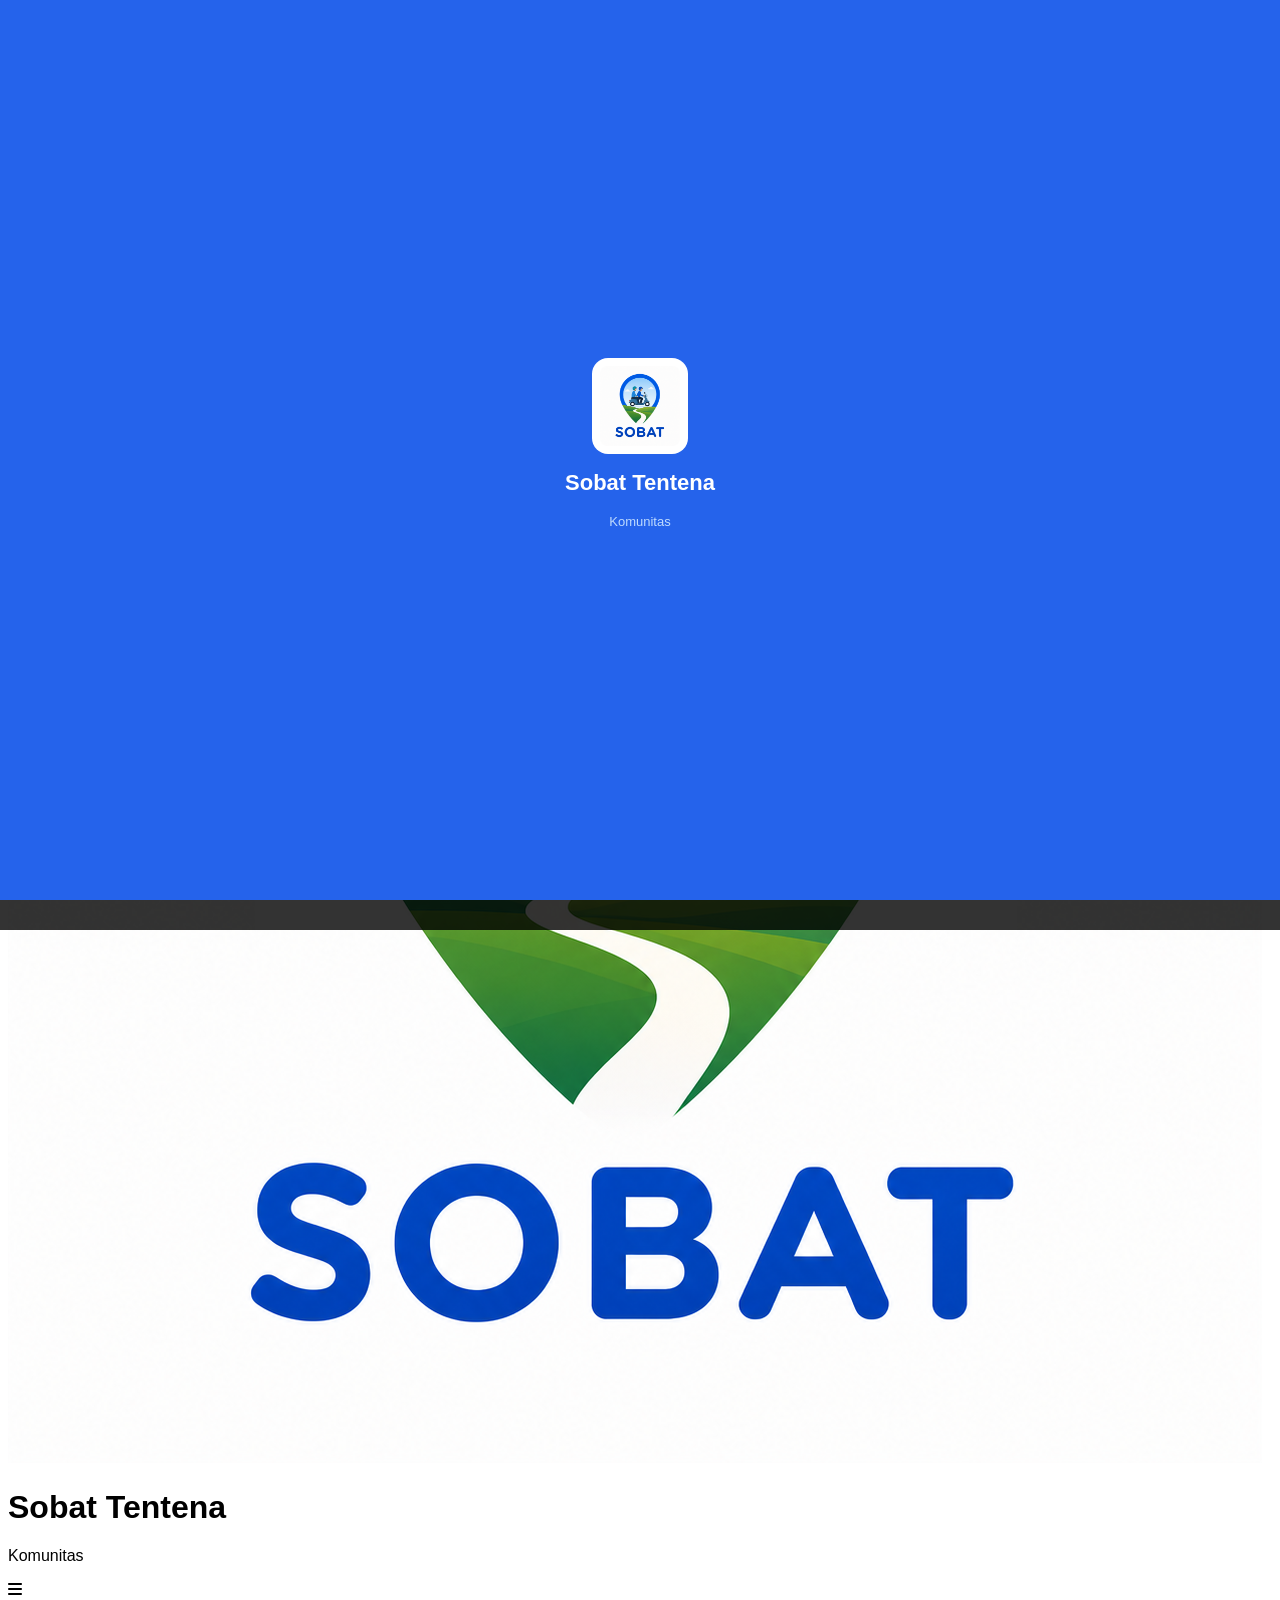
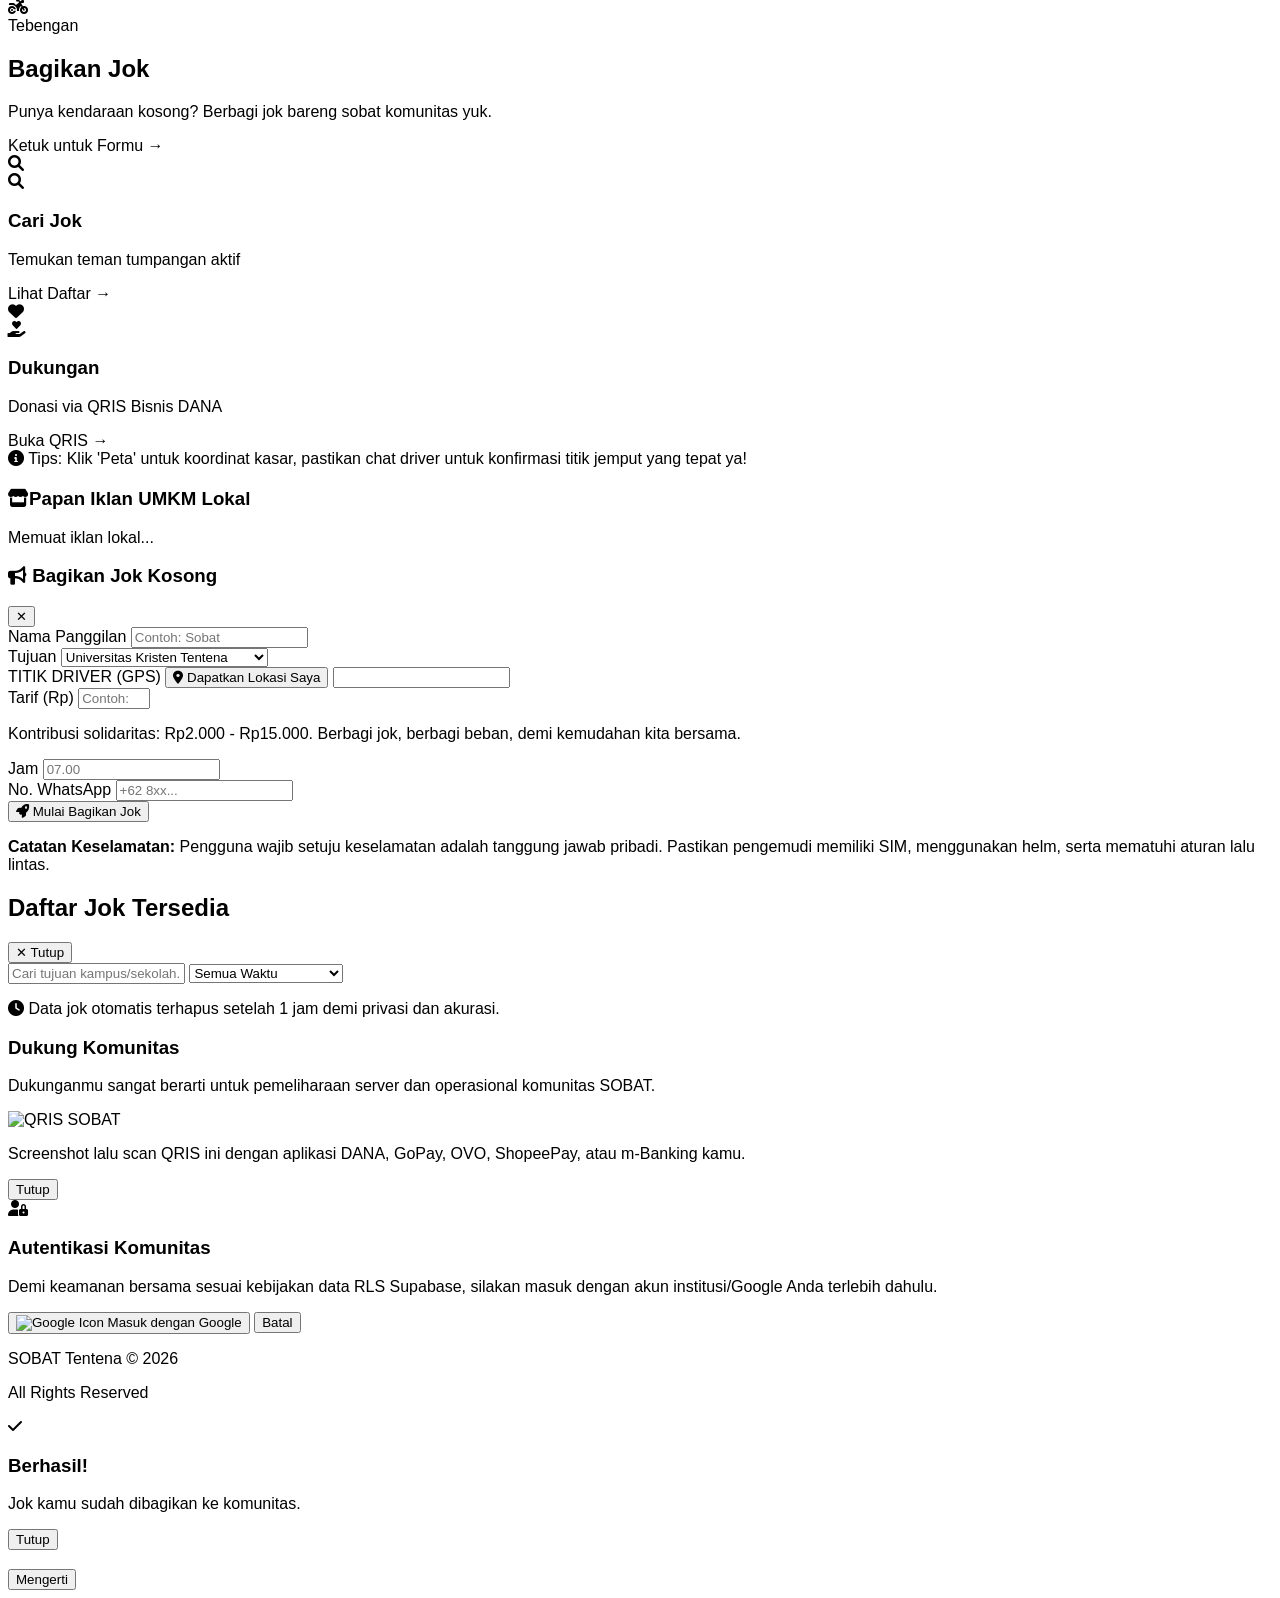
==== index.html @ 6c8f3102 "Update index.html refactor : menambahkan fitur login dan akun berbasis email kedalam SOBAT" ====
<!DOCTYPE html>
<html lang="id">
<head>
    <meta charset="UTF-8">
    <meta name="viewport" content="width=device-width, initial-scale=1.0">
    <title>Sobat Tentena</title>
    <script src="https://cdn.tailwindcss.com"></script>
    <link rel="stylesheet" href="https://cdnjs.cloudflare.com/ajax/libs/font-awesome/6.0.0/css/all.min.css">
    <link rel="icon" type="image/png" href="logo baru nebengsobat.png">
    <script src="https://cdn.jsdelivr.net/npm/@supabase/supabase-js@2"></script>
    <link rel="stylesheet" href="style.css">
</head>
<body class="bg-gray-50 pb-24">

    <div id="splash-screen">
        <img src="logo baru nebengsobat.png" alt="Logo SOBAT">
        <h1>Sobat Tentena</h1>
        <p>Komunitas</p>
    </div>

    <header class="bg-white text-gray-800 p-5 flex justify-between items-center shadow-sm border-b border-gray-100">
        <div id="menu-side" class="fixed inset-0 bg-black bg-opacity-50 z-[100] hidden transition-opacity duration-300" onclick="tutupMenu()">
            <div class="bg-white w-3/4 max-w-xs h-full shadow-2xl p-6 transition-transform duration-300 translate-x-0" onclick="event.stopPropagation()">
                <div class="flex items-center gap-3 mb-8">
                    <div class="bg-blue-600 p-2 rounded-lg text-white"><i class="fa-solid fa-car"></i></div>
                    <h3 class="font-bold text-gray-800">Menu Utama</h3>
                </div>
                <ul class="space-y-6">
                    <li><a href="#" onclick="tutupMenu()" class="flex items-center gap-4 text-gray-700 font-medium"><i class="fa-solid fa-house text-blue-600 w-6"></i> Beranda</a></li>
                    <li><a href="#" onclick="handleAuthAction(); return false;" class="flex items-center gap-4 text-gray-700 font-medium"><i class="fa-solid fa-right-to-bracket text-gray-600 w-6" id="icon-auth-menu"></i> <span id="text-auth-menu">Login Google</span></a></li>
                    <li><a href="#" onclick="bukaModalInfo('Cara Pakai', '1. Bagikan Jok jika punya kendaraan.\n2. Klik Temukan Jok untuk mencari tumpangan.\n3. Chat driver untuk konfirmasi.'); tutupMenu()" class="flex items-center gap-4 text-gray-700 font-medium"><i class="fa-solid fa-lightbulb text-amber-500 w-6"></i> Cara Pakai</a></li>
                    <li><a href="#" onclick="bukaDonasi(); tutupMenu()" class="flex items-center gap-4 text-gray-700 font-medium"><i class="fa-solid fa-heart text-red-500 w-6"></i> Dukung Komunitas</a></li>
                    <li><a href="https://wa.me/6282292067618" target="_blank" class="flex items-center gap-4 text-gray-700 font-medium"><i class="fa-brands fa-whatsapp text-green-500 w-6"></i> Hubungi Admin</a></li>
                    <li><a href="#" onclick="bukaTentangKami(); tutupMenu()" class="flex items-center gap-4 text-gray-700 font-medium"><i class="fa-solid fa-users text-blue-600 w-6"></i> Tentang Kami</a></li>
                </ul>
            </div>
        </div>
        <div class="flex items-center gap-3">
            <img src="logo baru nebengsobat.png" class="w-14 h-14 object-contain 1 bg-gray-50 rounded-xl p-1 border border-gray-100 shadow-sm">
            <div>
                <h1 class="font-black text-xl tracking-tight text-gray-900">Sobat Tentena</h1>
                <p class="text-xs text-gray-500 font-medium">Komunitas</p>
            </div>
        </div>
        <div class="flex items-center gap-4">
            <i class="fa-solid fa-bars text-xl cursor-pointer text-gray-700" onclick="bukaMenu()"></i>
        </div>
    </header>

    <main class="px-5 mt-6 space-y-6">
        
        <div id="card-bagikan" onclick="bukaFormBagikan()" class="bg-blue-600 rounded-3xl p-6 text-white shadow-xl shadow-blue-100 cursor-pointer transform active:scale-95 transition relative overflow-hidden flex flex-col justify-between min-h-[180px]">
            <div class="absolute right-2 bottom-0 opacity-10 text-[140px] pointer-events-none rotate-[10deg]">
                <i class="fa-solid fa-motorcycle"></i>
            </div>
            <div>
                <span class="bg-blue-500 text-[10px] font-bold px-3 py-1 rounded-full uppercase tracking-wider border border-blue-400">Tebengan</span>
                <h2 class="text-2xl font-black mt-2 tracking-tight">Bagikan Jok</h2>
                <p class="text-xs text-blue-100 mt-1 max-w-[200px]">Punya kendaraan kosong? Berbagi jok bareng sobat komunitas yuk.</p>
            </div>
            <div class="mt-4 z-10">
                <span class="bg-white text-blue-600 font-bold px-4 py-2.5 rounded-xl text-xs shadow-md inline-block">Ketuk untuk Formu →</span>
            </div>
        </div>

        <div class="grid grid-cols-2 gap-4">
            <div id="card-cari" onclick="bukaModalCariJok()" class="bg-gradient-to-br from-blue-700 to-blue-800 rounded-3xl p-5 text-white shadow-lg cursor-pointer transform active:scale-95 transition flex flex-col justify-between min-h-[180px] relative overflow-hidden">
                <div class="absolute right-[-10px] bottom-[-10px] opacity-10 text-7xl pointer-events-none">
                    <i class="fa-solid fa-magnifying-glass"></i>
                </div>
                <div>
                    <div class="bg-blue-600 w-9 h-9 rounded-xl flex items-center justify-center mb-3 shadow">
                        <i class="fa-solid fa-magnifying-glass text-sm"></i>
                    </div>
                    <h3 class="font-black text-lg leading-tight tracking-tight">Cari Jok</h3>
                    <p class="text-[11px] text-blue-100 mt-1">Temukan teman tumpangan aktif</p>
                </div>
                <div class="mt-3 w-full">
                    <span class="bg-white text-blue-700 font-bold py-2.5 rounded-xl text-[11px] shadow-md block text-center">Lihat Daftar →</span>
                </div>
            </div>

            <div id="card-dukungan" onclick="bukaDonasi()" class="bg-gradient-to-br from-emerald-600 to-emerald-700 rounded-3xl p-5 text-white shadow-lg cursor-pointer transform active:scale-95 transition flex flex-col justify-between min-h-[180px] relative overflow-hidden">
                <div class="absolute right-[-10px] bottom-[-10px] opacity-10 text-7xl pointer-events-none">
                    <i class="fa-solid fa-heart"></i>
                </div>
                <div>
                    <div class="bg-emerald-500 w-9 h-9 rounded-xl flex items-center justify-center mb-3 shadow">
                        <i class="fa-solid fa-hand-holding-heart text-sm"></i>
                    </div>
                    <h3 class="font-black text-lg leading-tight tracking-tight">Dukungan</h3>
                    <p class="text-[11px] text-emerald-100 mt-1">Donasi via QRIS Bisnis DANA</p>
                </div>
                <div class="mt-3 w-full">
                    <span class="bg-white text-emerald-700 font-bold py-2.5 rounded-xl text-[11px] shadow-md block text-center">Buka QRIS →</span>
                </div>
            </div>
        </div>

        <div class="text-[11px] text-gray-500 italic text-center bg-gray-100 p-3 rounded-2xl border border-gray-200">
            <i class="fa-solid fa-circle-info text-blue-500 mr-1"></i> Tips: Klik 'Peta' untuk koordinat kasar, pastikan chat driver untuk konfirmasi titik jemput yang tepat ya!
        </div>

        <div class="umkm-board-section !p-0 mt-2">
            <h3 class="text-base font-black text-gray-800 mb-3 px-1"><i class="fa-solid fa-store text-amber-500 mr-2"></i>Papan Iklan UMKM Lokal </h3>
            <div id="bulletin-container" class="flex overflow-x-auto space-x-4 pb-4 pt-1 px-1 snap-x scrollbar-hide">
                <p class="text-gray-400 text-sm">Memuat iklan lokal...</p>
            </div>
        </div>
    </main>

    <div id="modal-form-bagikan" class="fixed inset-0 bg-black bg-opacity-60 z-[150] hidden flex items-end sm:items-center justify-center p-0 sm:p-4">
        <div class="bg-white rounded-t-3xl sm:rounded-3xl w-full max-w-lg max-h-[92vh] overflow-y-auto p-6 shadow-2xl space-y-4">
            <div class="flex justify-between items-center border-b pb-3">
                <h3 class="font-black text-gray-800 text-lg flex items-center gap-2"><i class="fa-solid fa-bullhorn text-blue-600"></i> Bagikan Jok Kosong</h3>
                <button onclick="tutupFormBagikan()" class="text-gray-400 hover:text-gray-600 text-xl font-bold p-1">✕</button>
            </div>
            
            <form id="nebengForm" class="space-y-4">
                <div>
                    <label class="text-xs font-bold text-gray-500 uppercase tracking-wider">Nama Panggilan</label>
                    <input type="text" name="Nama" class="w-full mt-1 p-3 border border-gray-200 rounded-xl bg-gray-50 outline-none focus:border-blue-500" placeholder="Contoh: Sobat" required>
                </div>
                <div>
                    <label class="text-xs font-bold text-gray-500 uppercase tracking-wider">Tujuan</label>
                    <select name="Tujuan" class="w-full mt-1 p-3 border border-gray-200 rounded-xl bg-gray-50 outline-none focus:border-blue-500" required>
                        <option value="UNKRIT">Universitas Kristen Tentena</option>
                        <option value="STT">Sekolah Tinggi Teologi Tentena</option>
                        <option value="SMAN 1">SMAN 1 Pamona Utara</option>
                        <option value="SMA GKST 1">SMA GKST 1 Tentena</option>
                        <option value="SMA GKST 2">SMA GKST 2 Tentena</option>
                        <option value="SMK GKST 1">SMK GKST 1 Tentena</option>
                        <option value="SMK GKST 2">SMK GKST 2 Tentena</option>
                        <option value="SMK Eklesia">SMK Teknik Eklesia Tentena</option>
                    </select>
                </div>
                <div>
                    <label class="text-xs font-bold text-gray-500 uppercase tracking-wider">TITIK DRIVER (GPS)</label>
                    <button type="button" id="btn-lokasi" onclick="getLokasiOtomatis()" class="w-full mt-1 bg-gray-50 border border-dashed border-gray-300 py-3 rounded-xl text-blue-600 font-semibold text-sm hover:bg-blue-50 transition">
                        <span id="icon-lokasi"><i class="fa-solid fa-location-dot mr-2"></i></span> 
                        <span id="text-lokasi">Dapatkan Lokasi Saya</span>
                    </button>
                    <input type="text" name="Titik Jemput" id="geo-link" class="w-full mt-2 p-2 border rounded-lg text-xs bg-gray-100" readonly required>
                </div>
                <div>
                    <label class="text-xs font-bold text-gray-500 uppercase tracking-wider">Tarif (Rp)</label>
                    <input type="number" name="Tarif" min="2000" max="15000" class="w-full mt-1 p-3 border border-gray-200 rounded-xl bg-gray-50 outline-none focus:border-blue-500" placeholder="Contoh: 5000" required>
                    <p class="text-[10px] text-blue-600 mt-1 italic">
                        Kontribusi solidaritas: Rp2.000 - Rp15.000. Berbagi jok, berbagi beban, demi kemudahan kita bersama.
                    </p>
                </div>
                <div class="grid grid-cols-2 gap-3">
                    <div>
                        <label class="text-xs font-bold text-gray-500 uppercase tracking-wider">Jam</label>
                        <input type="tel" name="Jam Berangkat" id="input-jam" maxlength="5" inputmode="numeric" class="w-full mt-1 p-3 border border-gray-200 rounded-xl bg-gray-50" placeholder="07.00" onkeyup="formatJam(this)" required>
                    </div>
                    <div>
                        <label class="text-xs font-bold text-gray-500 uppercase tracking-wider">No. WhatsApp</label>
                        <input type="text" name="No WA" id="no-wa" placeholder="+62 8xx..." inputmode="numeric" pattern="[0-9\+\s]*" class="w-full mt-1 p-3 border rounded-xl bg-gray-50" oninput="formatWA(this)" maxlength="18" required>
                    </div>
                </div>

                <button type="submit" class="w-full bg-blue-600 text-white py-4 rounded-xl font-bold shadow-md hover:bg-blue-700 transition active:scale-95 flex items-center justify-center text-base">
                    <i class="fa-solid fa-rocket mr-2"></i> <span>Mulai Bagikan Jok</span>
                </button>
                
                <div class="text-[10px] text-gray-500 bg-gray-50 p-3 rounded-xl border border-gray-200">
                    <p><b>Catatan Keselamatan:</b> Pengguna wajib setuju keselamatan adalah tanggung jawab pribadi. Pastikan pengemudi memiliki SIM, menggunakan helm, serta mematuhi aturan lalu lintas.</p>
                </div>
            </form>
        </div>
    </div>

    <div id="modal-jok" class="fixed inset-0 bg-blue-900 bg-opacity-95 z-50 hidden flex flex-col">
        <div class="p-5 flex justify-between items-center text-white border-b border-blue-800">
            <h2 class="font-black text-lg tracking-tight">Daftar Jok Tersedia</h2>
            <button onclick="tutupModal()" class="text-white font-bold px-4 py-2 bg-blue-800 rounded-xl text-xs active:scale-95 transition">✕ Tutup</button>
        </div>
        <div class="px-5 py-3 bg-blue-900 space-y-2">
            <input type="text" id="filterTujuan" placeholder="Cari tujuan kampus/sekolah..." onkeyup="filterData()" class="w-full p-3 rounded-xl text-sm outline-none text-gray-800">
            <select id="filterWaktu" onchange="filterData()" class="w-full p-3 rounded-xl text-sm text-gray-600 outline-none">
                <option value="">Semua Waktu</option>
                <option value="Pagi">Pagi (05:00 - 11:00)</option>
                <option value="Siang">Siang (11:00 - 15:00)</option>
                <option value="Sore">Sore (15:00 - 18:00)</option>
                <option value="Malam">Malam (18:00 - 05:00)</option>
            </select>
            <div class="p-3 bg-blue-950 rounded-xl border-l-4 border-blue-500">
                <p class="text-[10px] text-blue-300 font-medium">
                    <i class="fa-solid fa-clock mr-1"></i> Data jok otomatis terhapus setelah 1 jam demi privasi dan akurasi.
                </p>
            </div>
        </div>
        <div id="modal-data-container" class="p-5 overflow-y-auto flex-1 space-y-4"></div>
    </div>

    <div id="modal-donasi" class="fixed inset-0 bg-black bg-opacity-50 hidden flex items-center justify-center p-4 z-50">
        <div class="bg-white p-6 rounded-3xl w-full max-w-sm text-center shadow-2xl">
            <h3 class="font-black text-gray-900 text-lg mb-2">Dukung Komunitas</h3>
            <p class="text-xs text-gray-600 mb-6">
                Dukunganmu sangat berarti untuk pemeliharaan server dan operasional komunitas SOBAT.
            </p>
            <div class="mb-6">
                <img src="QRIS_bisnis_nebeng.png" alt="QRIS SOBAT" class="w-48 h-48 mx-auto border-2 border-gray-100 rounded-2xl p-1 shadow-sm">
                <p class="text-[11px] text-gray-500 mt-3 px-2 leading-relaxed">
                    Screenshot lalu scan QRIS ini dengan aplikasi DANA, GoPay, OVO, ShopeePay, atau m-Banking kamu.
                </p>
            </div>
            <button onclick="tutupDonasi()" class="w-full bg-gray-100 text-gray-700 py-3 rounded-xl font-bold hover:bg-gray-200 transition active:scale-95">
                Tutup
            </button>
        </div>
    </div>

    <div id="tos-modal" style="display:flex; position: fixed; top:0; left:0; width:100%; height:100%; background:rgba(0,0,0,0.8); z-index:9999; justify-content:center; align-items:center; padding: 15px;">
        <div style="background:white; padding:25px; border-radius:24px; width:95%; max-width:480px; display: flex; flex-direction: column; max-height: 85vh; shadow: 24px;">
            <div style="overflow-y: auto; margin-bottom: 20px;" class="scrollbar-hide">
                <h3 style="text-align:center; font-weight: 900; font-size: 18px; margin-bottom: 10px;">Syarat & Ketentuan SOBAT</h3>
                <p style="font-size: 13px; line-height: 1.6; color: #4a5568;">
                    Dengan menggunakan layanan SOBAT, pengguna menyatakan setuju pada hal-hal berikut:<br><br>
                    <strong>1. Sifat Layanan:</strong> SOBAT hanyalah platform perantara untuk menghubungkan sesama mahasiswa dan pelajar. Kami bukan penyedia jasa transportasi komersial.<br><br>
                    <strong>2. Tanggung Jawab:</strong> Segala bentuk interaksi, negosiasi harga, dan risiko selama perjalanan adalah tanggung jawab masing-masing individu (pengemudi dan penumpang).<br><br>
                    <strong>3. Keamanan:</strong> Pengguna wajib mengutamakan keselamatan, mematuhi aturan lalu lintas, dan menjaga perilaku sopan.<br><br>
                    <strong>4. Pelaporan:</strong> Jika terjadi pelanggaran, perilaku tidak menyenangkan, atau hal mencurigakan, pengguna berhak dan wajib melapor melalui fitur "Laporkan Pelanggaran" yang tersedia.<br><br>
                    <strong>5. Batasan Tanggung Jawab:</strong> Admin SOBAT tidak bertanggung jawab atas kerugian, kerusakan, atau kecelakaan yang mungkin terjadi selama penggunaan layanan.<br><br>
                    <strong>6. Hak Admin:</strong> Admin SOBAT berhak menghapus data atau memblokir akses pengguna yang dianggap melanggar etika atau menyalahgunakan platform ini.
                </p>
            </div>
            <button id="btn-setuju" style="padding:14px; background:#2563eb; color:white; border:none; border-radius:14px; cursor:pointer; font-weight:bold; font-size:15px; pointer-events: auto; transition: all 0.2s;">
                Saya Setuju & Mulai
            </button>
        </div>
    </div>

    <div id="modal-login" class="fixed inset-0 bg-black bg-opacity-60 z-[250] hidden flex items-center justify-center p-4">
        <div class="bg-white rounded-3xl p-6 shadow-2xl text-center max-w-sm w-full animate-bounce-short">
            <div class="w-16 h-16 bg-blue-100 text-blue-600 rounded-full flex items-center justify-center mx-auto mb-4">
                <i class="fa-solid fa-user-lock text-2xl"></i>
            </div>
            <h3 class="text-lg font-black text-gray-800">Autentikasi Komunitas</h3>
            <p class="text-xs text-gray-600 mt-1 mb-6 leading-relaxed">
                Demi keamanan bersama sesuai kebijakan data RLS Supabase, silakan masuk dengan akun institusi/Google Anda terlebih dahulu.
            </p>
            <button onclick="loginGoogle()" class="w-full bg-white border border-gray-300 text-gray-700 py-3 rounded-xl font-bold hover:bg-gray-50 flex items-center justify-center gap-2 shadow-sm transition active:scale-95">
                <img src="https://www.gstatic.com/firebasejs/ui/2.0.0/images/auth/google.svg" class="w-5 h-5" alt="Google Icon">
                <span>Masuk dengan Google</span>
            </button>
            <button onclick="tutupModalLogin()" class="w-full mt-2 bg-gray-100 text-gray-500 py-2 rounded-xl text-xs font-semibold hover:bg-gray-200 transition">Batal</button>
        </div>
    </div>

    <footer class="text-center p-6 text-gray-400 text-[10px]">
        <p>SOBAT Tentena © 2026</p>
        <p>All Rights Reserved</p>
    </footer>

    <div id="notif-berhasil" class="fixed inset-0 z-[200] flex items-center justify-center p-4 hidden transition-opacity duration-300 opacity-0">
        <div class="bg-white rounded-3xl p-6 shadow-2xl text-center transform scale-95 transition-transform duration-300 w-full max-w-sm">
            <div class="w-16 h-16 bg-green-100 text-green-500 rounded-full flex items-center justify-center mx-auto mb-4">
                <i class="fa-solid fa-check text-3xl"></i>
            </div>
            <h3 class="text-lg font-bold text-gray-800">Berhasil!</h3>
            <p class="text-xs text-gray-600 mt-1 mb-6">Jok kamu sudah dibagikan ke komunitas.</p>
            <button onclick="tutupNotif()" class="w-full bg-blue-600 text-white py-3 rounded-xl font-bold hover:bg-blue-700">Tutup</button>
        </div>
    </div>

    <div id="modal-info" class="fixed inset-0 bg-black bg-opacity-50 z-[200] hidden flex items-center justify-center p-4" onclick="tutupModalInfo()">
        <div class="bg-white rounded-2xl p-6 shadow-2xl max-w-sm w-full" onclick="event.stopPropagation()">
            <h3 id="info-title" class="font-bold text-lg text-gray-800 mb-2"></h3>
            <p id="info-text" class="text-sm text-gray-600 mb-6 whitespace-pre-line"></p>
            <button onclick="tutupModalInfo()" class="w-full bg-blue-600 text-white py-3 rounded-xl font-bold">Mengerti</button>
        </div>
    </div>

    <div class="bottom-nav">
        <a href="#" id="nav-beranda" class="active-nav" onclick="setAktif('nav-beranda'); window.scrollTo({top: 0, behavior: 'smooth'}); return false;">
            <i class="fa-solid fa-house"></i><small>Beranda</small>
        </a>
        <a href="#" id="nav-chat-trigger" class="nav-link" onclick="toggleChatbot(); return false;">
            <i class="fa-solid fa-comments"></i><small>Asisten AI</small>
        </a>
        <a href="#" id="nav-dukung" onclick="setAktif('nav-dukung'); bukaDonasi(); return false;">
            <i class="fa-solid fa-heart"></i><small>Dukungan</small>
        </a>
        <a href="https://wa.me/6282292067618" id="nav-admin" target="_blank" onclick="setAktif('nav-admin')">
            <i class="fa-brands fa-whatsapp"></i><small>Admin</small>
        </a>
        <a href="#" id="nav-tentang" onclick="setAktif('nav-tentang'); bukaTentangKami(); return false;">
            <i class="fa-solid fa-users"></i><small>Tentang</small>
        </a>
    </div>

    <div id="chat-modal" class="chat-modal">
        <div class="chat-header">
            <span>Asisten AI SOBAT</span>
            <button onclick="toggleChatbot()" class="close-btn">&times;</button>
        </div>
        <div id="jawabanAI" class="chat-body">
            <div class="welcome-msg">Halo! Ada yang bisa saya bantu terkait tebengan hari ini?</div>
        </div>
        <div class="chat-input-container">
            <input type="text" id="inputUser" placeholder="Tanya tentang tebengan...">
            <button onclick="kirimPesanKeAI()" class="send-btn">Kirim</button>
        </div>
    </div>

    <script src="script.js"></script>
</body>
</html>
---- style.css ----
#splash-screen {
    position: fixed;
    inset: 0;
    background: #2563eb;
    z-index: 99999;
    display: flex;
    flex-direction: column;
    align-items: center;
    justify-content: center;
    transition: opacity 0.5s ease;
}
#splash-screen img {
    width: 80px;
    height: 80px;
    border-radius: 16px;
    background: white;
    padding: 8px;
    animation: splashPulse 1s ease-in-out;
}
#splash-screen h1 {
    color: white;
    font-size: 22px;
    font-weight: bold;
    margin-top: 16px;
    animation: splashFade 1s ease-in-out;
}
#splash-screen p {
    color: #bfdbfe;
    font-size: 13px;
    margin-top: 4px;
    animation: splashFade 1.2s ease-in-out;
}
@keyframes splashPulse {
    0% { transform: scale(0.5); opacity: 0; }
    100% { transform: scale(1); opacity: 1; }
}
@keyframes splashFade {
    0% { opacity: 0; transform: translateY(10px); }
    100% { opacity: 1; transform: translateY(0); }
}

body {
    font-family: -apple-system, BlinkMacSystemFont, "Segoe UI", Roboto, Helvetica, Arial, sans-serif; 
}

/* Menyembunyikan scrollbar di penjelajah internet */
.scrollbar-hide::-webkit-scrollbar {
    display: none;
}
.scrollbar-hide {
    -ms-overflow-style: none;  /* IE and Edge */
    scrollbar-width: none;  /* Firefox */
}

.umkm-board-section {
    padding: 0px;
    margin-top: 20px;
}

.umkm-card {
    background: #ffffff;
    border: 1px solid #f1f5f9;
    border-radius: 24px;
    padding: 16px;
    box-shadow: 0 4px 10px rgba(0,0,0,0.03);
    flex: 0 0 280px; /* Lebar konisten saat digulir menyamping */
    scroll-snap-align: start;
    display: flex;
    flex-direction: column;
    justify-content: space-between;
}

.umkm-name {
    font-size: 11px;
    color: #94a3b8;
    text-transform: uppercase;
    letter-spacing: 0.5px;
    font-weight: bold;
}

.product-name {
    font-size: 15px;
    font-weight: 800;
    color: #1e293b;
    margin: 3px 0;
}

.product-desc {
    font-size: 13px;
    color: #64748b;
    margin-bottom: 12px;
    line-height: 1.4;
}

.wa-btn {
    display: flex;
    justify-content: center;
    align-items: center;
    width: 100%;
    background-color: #25D366; 
    color: white;
    border: none;
    padding: 10px;
    border-radius: 12px;
    font-weight: bold;
    font-size: 13px;
    cursor: pointer;
    text-decoration: none;
}

.wa-btn:active {
    background-color: #1DA851;
}

.bottom-nav {
    position: fixed;
    bottom: 0;
    left: 0;
    width: 100%;
    background-color: #ffffff;
    display: flex;
    justify-content: space-around;
    padding: 12px 0;
    border-top: 1px solid #f1f5f9;
    z-index: 9999;
}

.bottom-nav a {
    text-decoration: none;
    color: #94a3b8; 
    display: flex;
    flex-direction: column;
    align-items: center;
    font-size: 18px;
    transition: color 0.2s;
}

.bottom-nav a i {
    color: inherit; 
}

.bottom-nav a small {
    font-size: 10px;
    margin-top: 4px;
    color: inherit;
    font-weight: 600;
}

.bottom-nav a.active-nav {
    color: #2563eb !important; 
}

.chat-modal {
    position: fixed;
    bottom: 80px;
    right: 20px;
    width: 330px;
    height: 450px;
    background: rgba(255, 255, 255, 0.98);
    backdrop-filter: blur(15px);
    border-radius: 24px;
    box-shadow: 0 10px 30px rgba(0,0,0,0.15);
    display: none;
    flex-direction: column;
    overflow: hidden;
    z-index: 9999;
    border: 1px solid #f1f5f9;
}

.chat-header {
    background: #2563eb;
    color: white;
    padding: 15px;
    display: flex;
    justify-content: space-between;
    font-weight: bold;
    font-size: 14px;
}

.chat-body {
    flex: 1;
    overflow-y: auto;
    padding: 15px;
    font-size: 13px;
    color: #334155;
}

.chat-input-container {
    padding: 10px;
    display: flex;
    gap: 5px;
    border-top: 1px solid #f1f5f9;
}

.chat-input-container input {
    flex: 1;
    padding: 10px;
    border-radius: 12px;
    border: 1px solid #e2e8f0;
    font-size: 13px;
    outline: none;
}
.chat-input-container input:focus {
    border-color: #2563eb;
}
.send-btn {
    background: #2563eb;
    color: white;
    border: none;
    padding: 0 14px;
    border-radius: 12px;
    font-weight: bold;
    font-size: 13px;
}
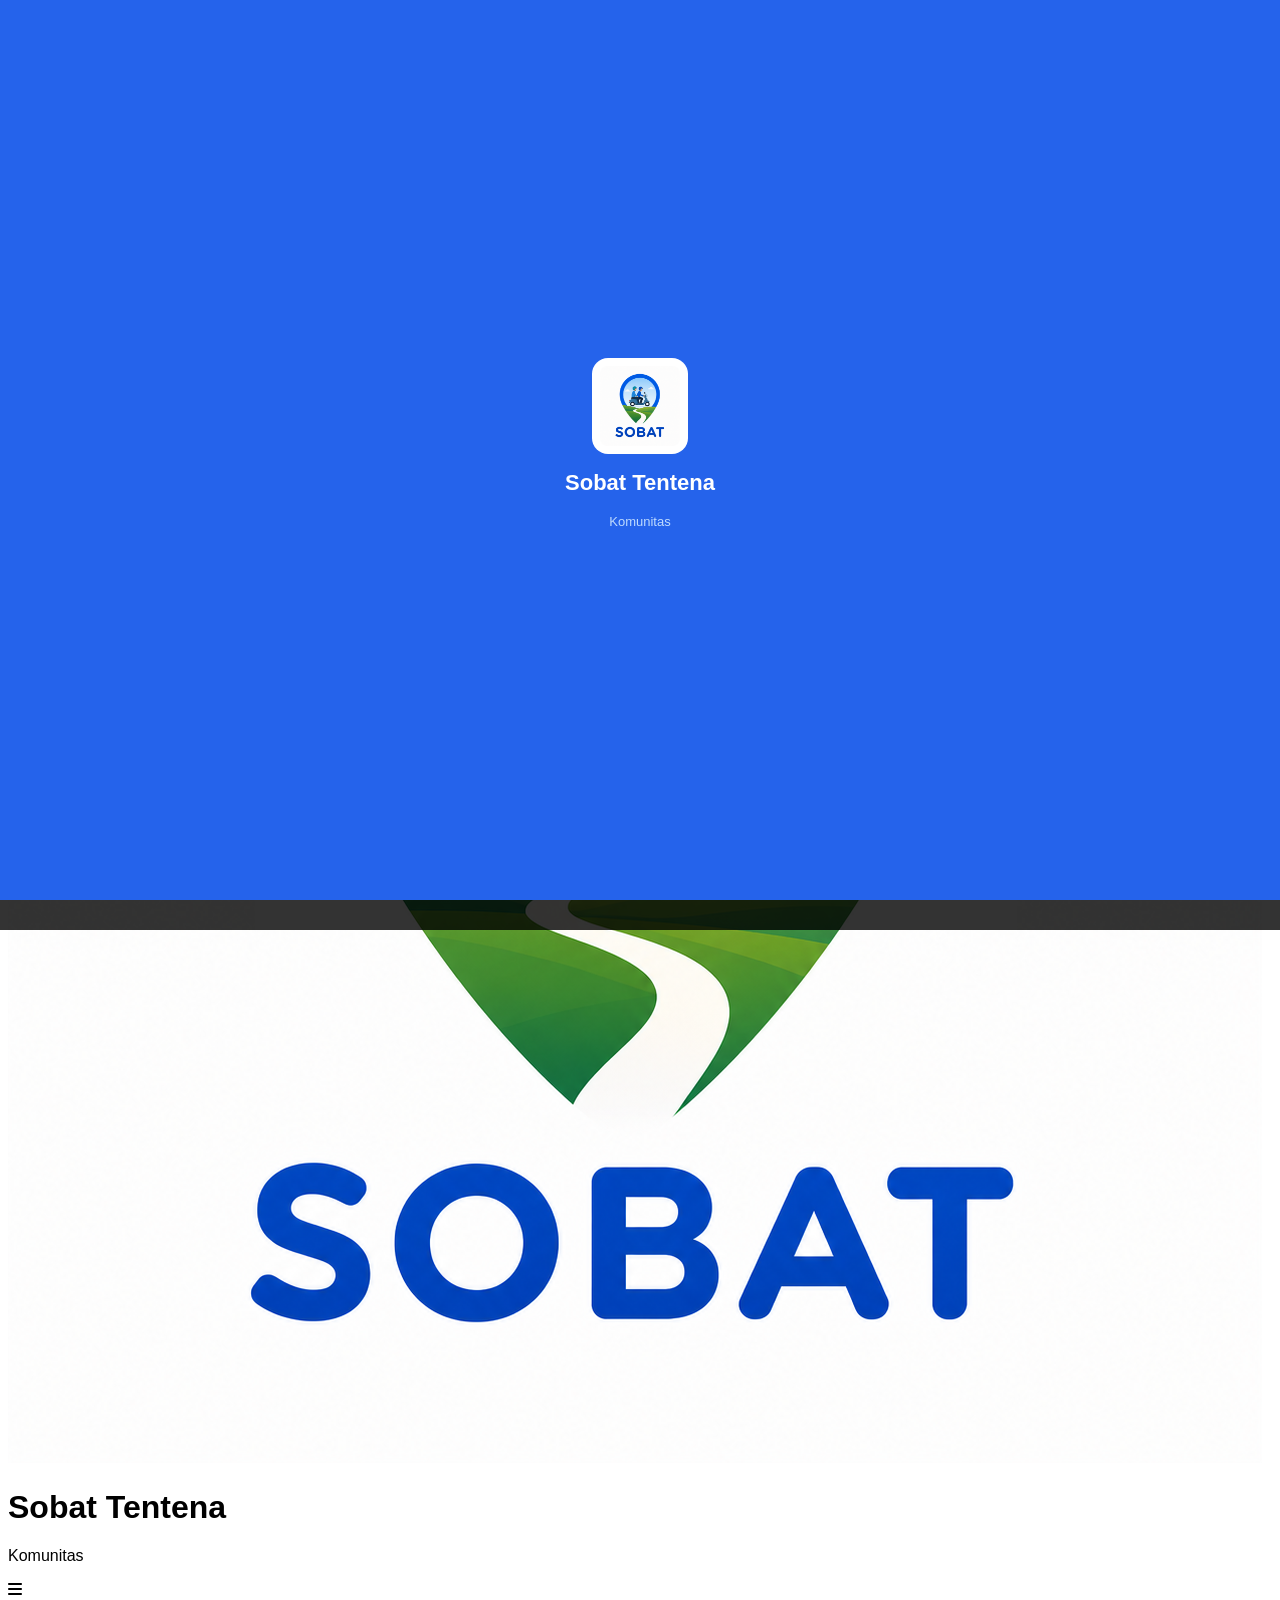
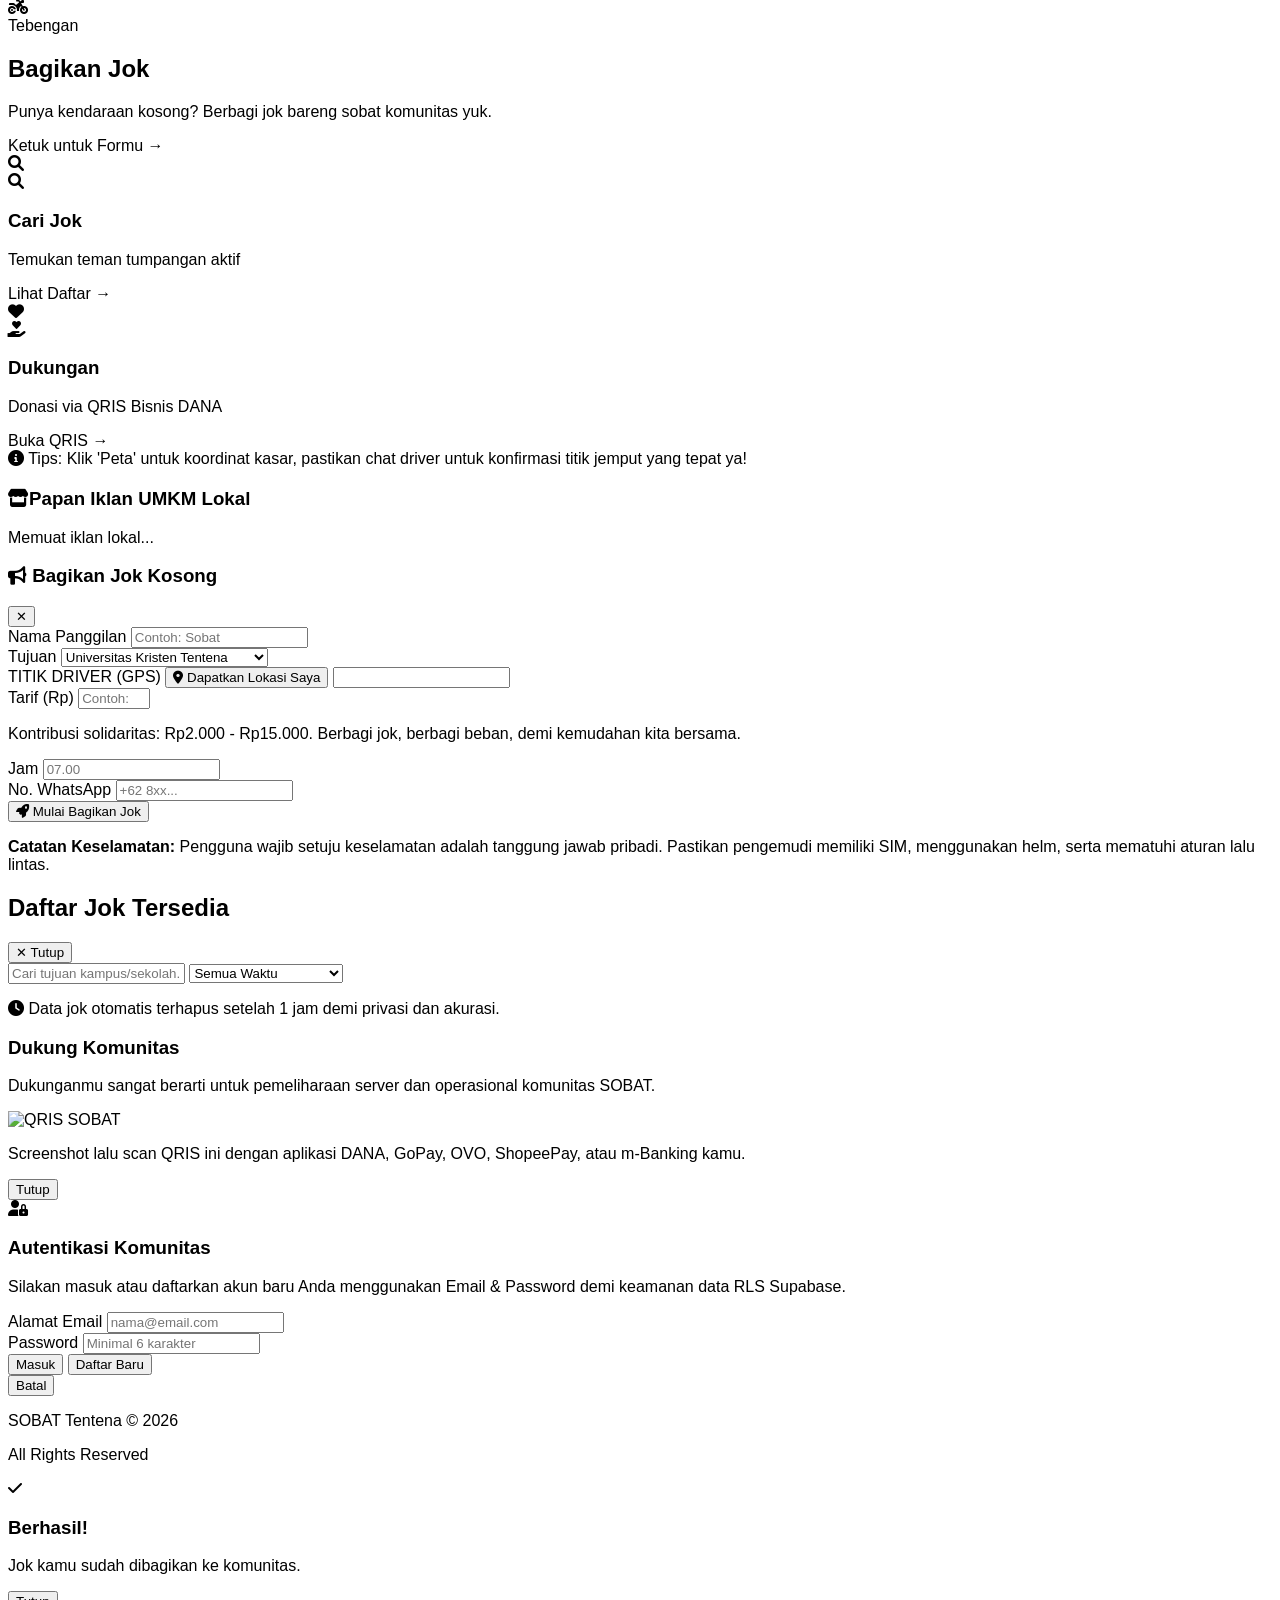
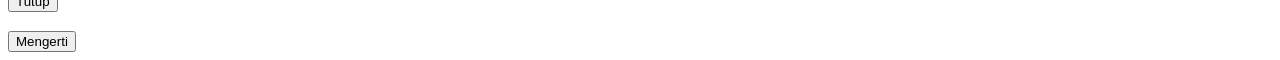
==== commit e3fcd846: "Refactor login modal layout and content refactor : mengubah modal login dari "google" menjadi "email" ====
--- a/index.html
+++ b/index.html
@@ -233,19 +233,36 @@
     </div>
 
     <div id="modal-login" class="fixed inset-0 bg-black bg-opacity-60 z-[250] hidden flex items-center justify-center p-4">
-        <div class="bg-white rounded-3xl p-6 shadow-2xl text-center max-w-sm w-full animate-bounce-short">
+        <div class="bg-white rounded-3xl p-6 shadow-2xl text-left max-w-sm w-full">
             <div class="w-16 h-16 bg-blue-100 text-blue-600 rounded-full flex items-center justify-center mx-auto mb-4">
                 <i class="fa-solid fa-user-lock text-2xl"></i>
             </div>
-            <h3 class="text-lg font-black text-gray-800">Autentikasi Komunitas</h3>
-            <p class="text-xs text-gray-600 mt-1 mb-6 leading-relaxed">
-                Demi keamanan bersama sesuai kebijakan data RLS Supabase, silakan masuk dengan akun institusi/Google Anda terlebih dahulu.
+            <h3 class="text-lg font-black text-gray-800 text-center">Autentikasi Komunitas</h3>
+            <p class="text-xs text-gray-600 mt-1 mb-4 text-center leading-relaxed">
+                Silakan masuk atau daftarkan akun baru Anda menggunakan Email & Password demi keamanan data RLS Supabase.
             </p>
-            <button onclick="loginGoogle()" class="w-full bg-white border border-gray-300 text-gray-700 py-3 rounded-xl font-bold hover:bg-gray-50 flex items-center justify-center gap-2 shadow-sm transition active:scale-95">
-                <img src="https://www.gstatic.com/firebasejs/ui/2.0.0/images/auth/google.svg" class="w-5 h-5" alt="Google Icon">
-                <span>Masuk dengan Google</span>
-            </button>
-            <button onclick="tutupModalLogin()" class="w-full mt-2 bg-gray-100 text-gray-500 py-2 rounded-xl text-xs font-semibold hover:bg-gray-200 transition">Batal</button>
+            
+            <div class="space-y-3">
+                <div>
+                    <label class="text-xs font-bold text-gray-500 uppercase tracking-wider">Alamat Email</label>
+                    <input type="email" id="auth-email" class="w-full mt-1 p-3 border border-gray-200 rounded-xl bg-gray-50 outline-none focus:border-blue-500 text-sm" placeholder="nama@email.com" required>
+                </div>
+                <div>
+                    <label class="text-xs font-bold text-gray-500 uppercase tracking-wider">Password</label>
+                    <input type="password" id="auth-password" class="w-full mt-1 p-3 border border-gray-200 rounded-xl bg-gray-50 outline-none focus:border-blue-500 text-sm" placeholder="Minimal 6 karakter" required>
+                </div>
+                
+                <div class="flex gap-2 pt-2">
+                    <button onclick="loginEmail()" class="flex-1 bg-blue-600 text-white py-3 rounded-xl font-bold hover:bg-blue-700 transition text-sm shadow-md active:scale-95">
+                        Masuk
+                    </button>
+                    <button onclick="daftarEmail()" class="flex-1 bg-gray-100 text-blue-600 py-3 rounded-xl font-bold hover:bg-gray-200 transition text-sm active:scale-95 border border-blue-200">
+                        Daftar Baru
+                    </button>
+                </div>
+            </div>
+            
+            <button onclick="tutupModalLogin()" class="w-full mt-4 text-center text-gray-400 text-xs hover:text-gray-600 transition underline">Batal</button>
         </div>
     </div>
 
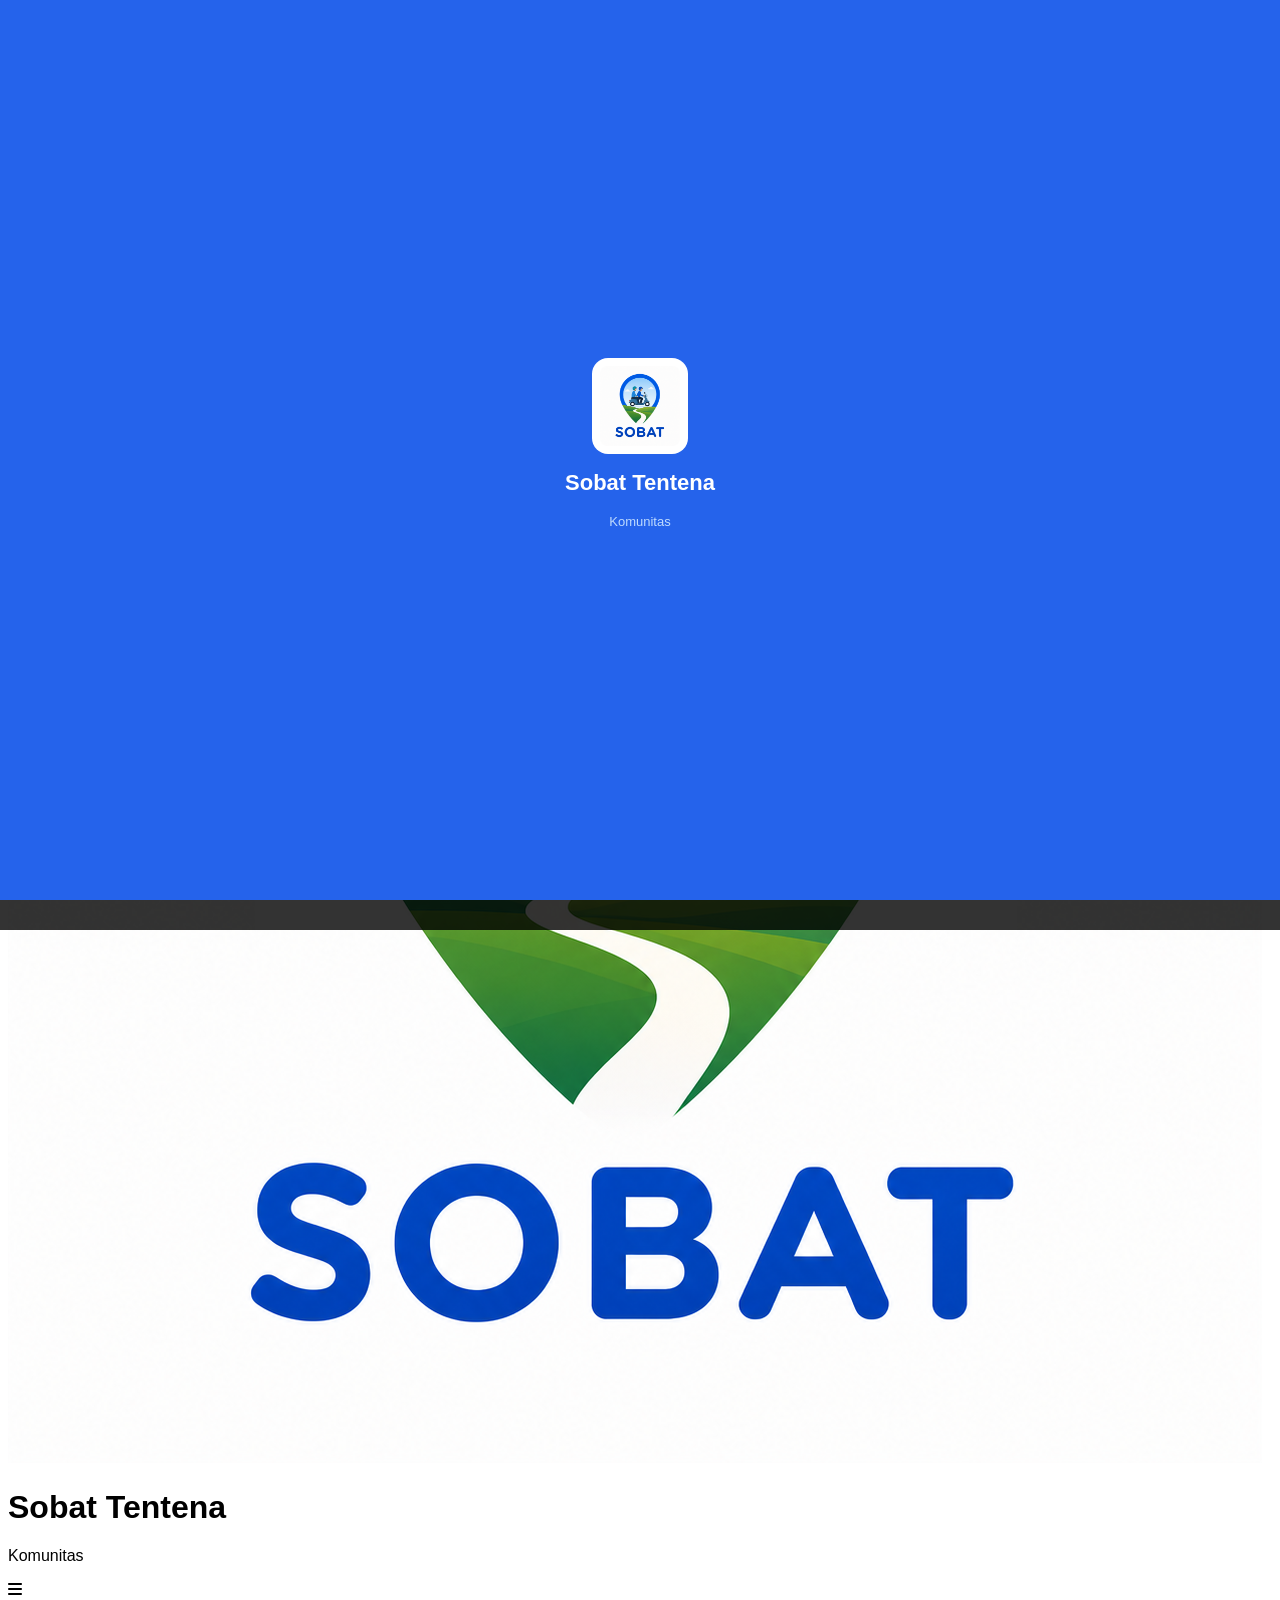
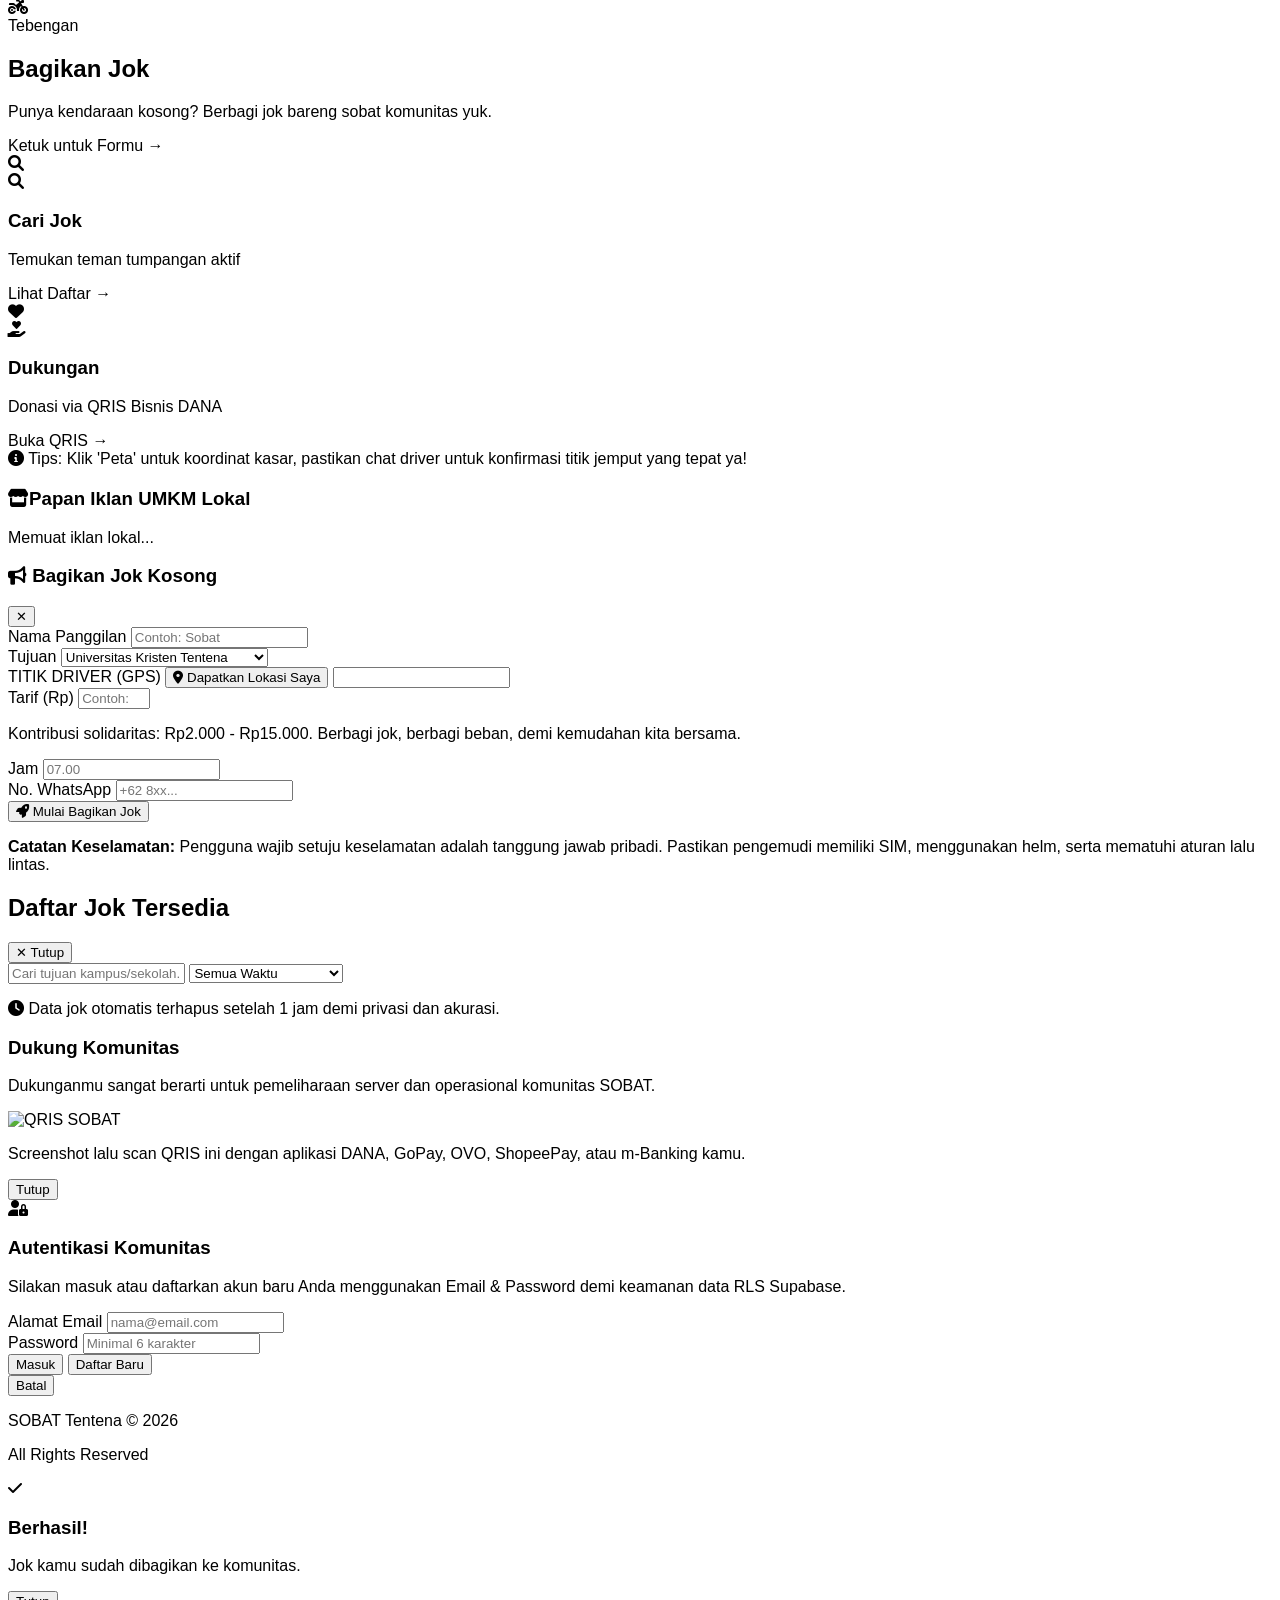
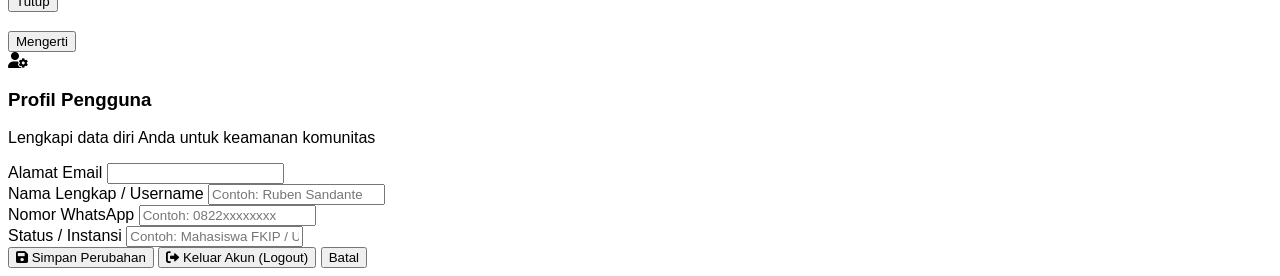
==== commit dd30bbd1: "Update index.html refactor : add modal for button profile" ====
--- a/index.html
+++ b/index.html
@@ -303,8 +303,9 @@
         <a href="https://wa.me/6282292067618" id="nav-admin" target="_blank" onclick="setAktif('nav-admin')">
             <i class="fa-brands fa-whatsapp"></i><small>Admin</small>
         </a>
-        <a href="#" id="nav-tentang" onclick="setAktif('nav-tentang'); bukaTentangKami(); return false;">
-            <i class="fa-solid fa-users"></i><small>Tentang</small>
+        <!-- 📱 TOMBOL NAVIGASI PROFIL (PENGGANTI ADMIN) -->
+        <a href="#" id="nav-profil" onclick="setAktif('nav-profil'); bukaProfil(); return false;">
+            <i class="fa-solid fa-user"></i><small>Profil</small>
         </a>
     </div>
 
@@ -323,5 +324,55 @@
     </div>
 
     <script src="script.js"></script>
+    <!-- 👤 Modal Edit Profil User (Native App Style) -->
+    <div id="modal-profil" class="fixed inset-0 bg-black bg-opacity-60 z-[250] hidden flex items-center justify-center p-4">
+        <div class="bg-white rounded-3xl p-6 shadow-2xl text-center max-w-sm w-full max-h-[90vh] overflow-y-auto">
+            <div class="w-16 h-16 bg-blue-100 text-blue-600 rounded-full flex items-center justify-center mx-auto mb-2 border-4 border-blue-50">
+                <i class="fa-solid fa-user-gear text-2xl"></i>
+            </div>
+            <h3 class="text-lg font-black text-gray-800">Profil Pengguna</h3>
+            <p class="text-xs text-gray-500">Lengkapi data diri Anda untuk keamanan komunitas</p>
+            
+            <!-- 📝 Form Pengisian Data Profil -->
+            <div class="mt-4 text-left space-y-3">
+                <!-- Input Email (Read-Only / Terkunci) -->
+                <div>
+                    <label class="text-[10px] font-bold text-gray-400 uppercase tracking-wider">Alamat Email</label>
+                    <input type="text" id="profil-email" class="w-full mt-1 px-4 py-2.5 bg-gray-100 text-gray-500 rounded-xl text-sm font-semibold border border-gray-200 outline-none cursor-not-allowed" readonly>
+                </div>
+                
+                <!-- Input Nama Lengkap / Username -->
+                <div>
+                    <label class="text-[10px] font-bold text-gray-400 uppercase tracking-wider">Nama Lengkap / Username</label>
+                    <input type="text" id="profil-nama" placeholder="Contoh: Ruben Sandante" class="w-full mt-1 px-4 py-2.5 bg-gray-50 text-gray-800 rounded-xl text-sm font-medium border border-gray-200 focus:border-blue-500 focus:bg-white outline-none transition">
+                </div>
+
+                <!-- Input Nomor HP / WhatsApp -->
+                <div>
+                    <label class="text-[10px] font-bold text-gray-400 uppercase tracking-wider">Nomor WhatsApp</label>
+                    <input type="tel" id="profil-hp" placeholder="Contoh: 0822xxxxxxxx" class="w-full mt-1 px-4 py-2.5 bg-gray-50 text-gray-800 rounded-xl text-sm font-medium border border-gray-200 focus:border-blue-500 focus:bg-white outline-none transition">
+                </div>
+
+                <!-- Input Status / Instansi (Sangat berguna untuk menyaring civitas/umum) -->
+                <div>
+                    <label class="text-[10px] font-bold text-gray-400 uppercase tracking-wider">Status / Instansi</label>
+                    <input type="text" id="profil-status" placeholder="Contoh: Mahasiswa FKIP / Umum" class="w-full mt-1 px-4 py-2.5 bg-gray-50 text-gray-800 rounded-xl text-sm font-medium border border-gray-200 focus:border-blue-500 focus:bg-white outline-none transition">
+                </div>
+            </div>
+
+            <!-- 🔘 Tombol Aksi -->
+            <div class="mt-6 space-y-2">
+                <button onclick="simpanPerubahanProfil()" id="btn-simpan-profil" class="w-full bg-blue-600 text-white py-3 rounded-xl font-bold hover:bg-blue-700 transition active:scale-95 text-sm shadow-md shadow-blue-100 flex items-center justify-center gap-2">
+                    <i class="fa-solid fa-floppy-disk"></i> Simpan Perubahan
+                </button>
+                
+                <button onclick="tutupProfil(); handleAuthAction();" class="w-full bg-red-50 text-red-600 py-2.5 rounded-xl font-bold hover:bg-red-100 transition active:scale-95 text-xs flex items-center justify-center gap-2 border border-red-100">
+                    <i class="fa-solid fa-right-from-bracket"></i> Keluar Akun (Logout)
+                </button>
+                
+                <button onclick="tutupProfil()" class="w-full bg-gray-100 text-gray-500 py-2 rounded-xl text-xs font-semibold hover:bg-gray-200 transition">Batal</button>
+            </div>
+        </div>
+    </div>
 </body>
 </html>
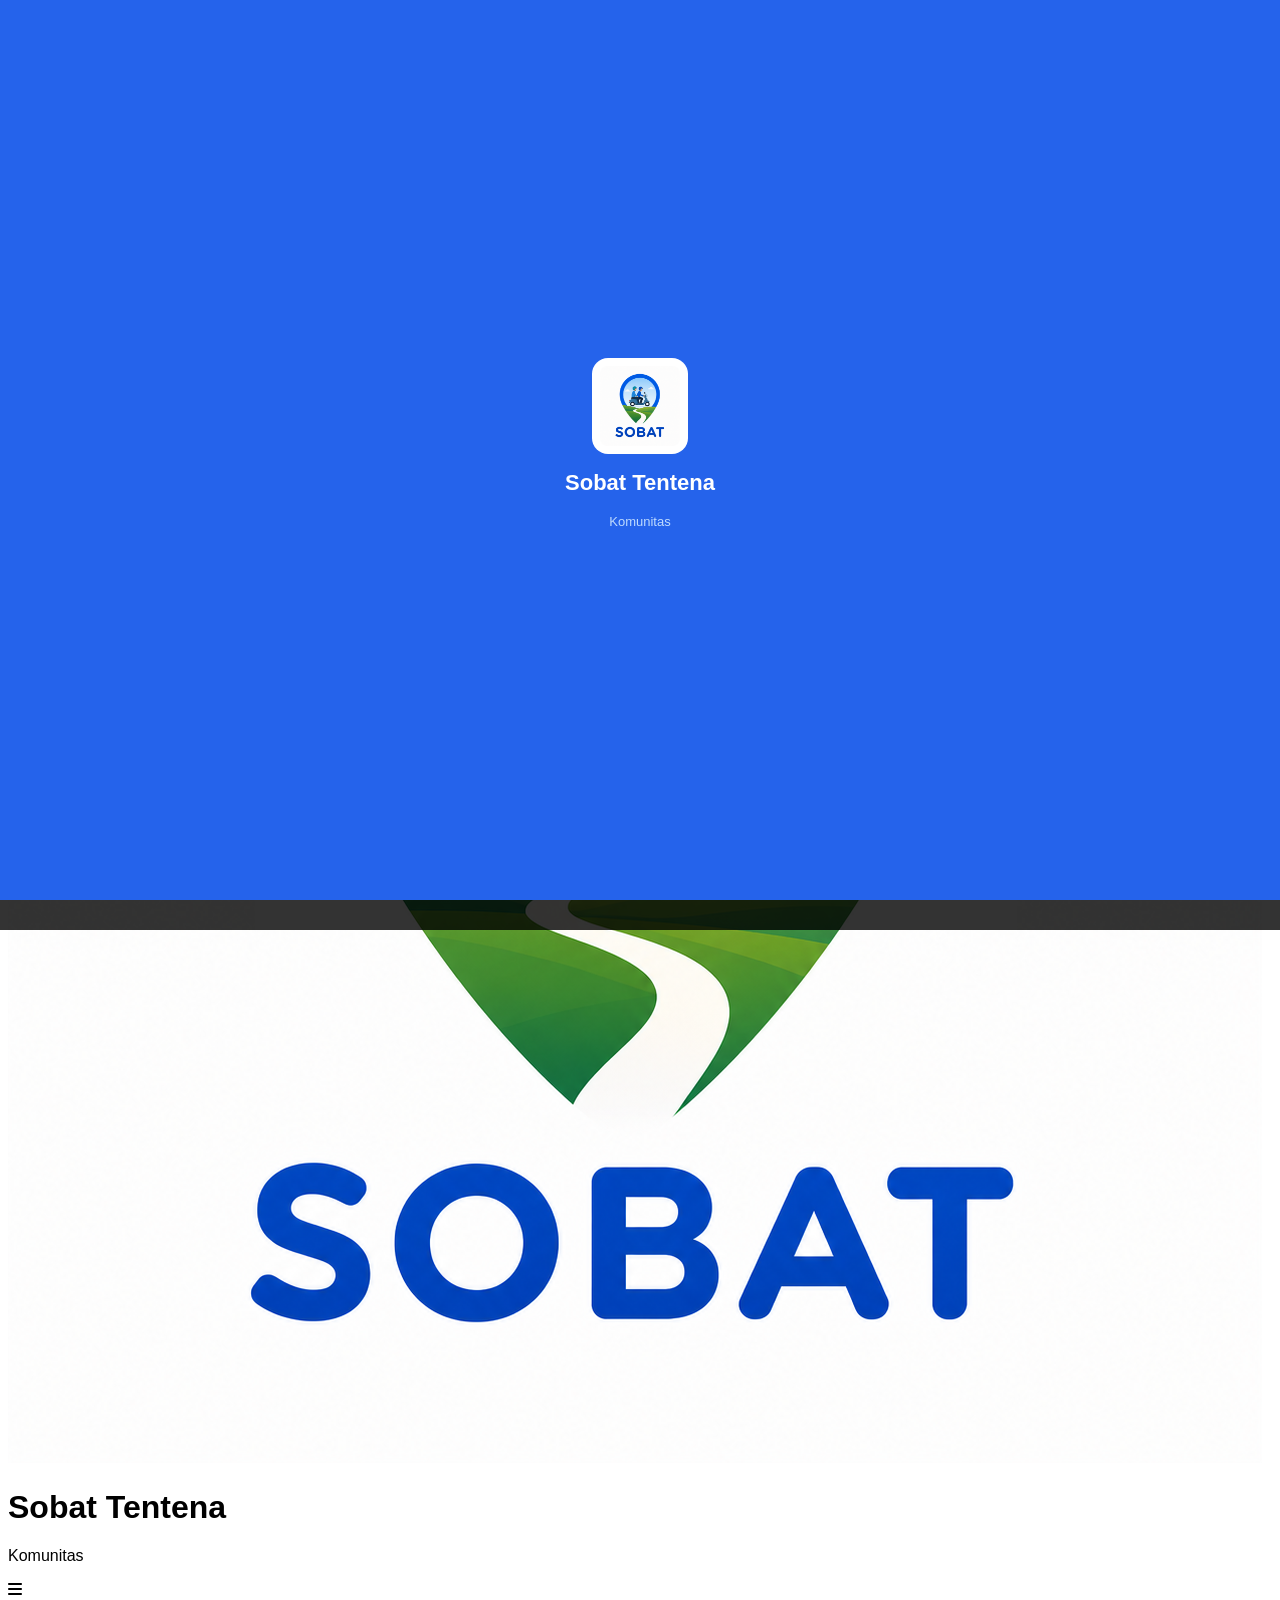
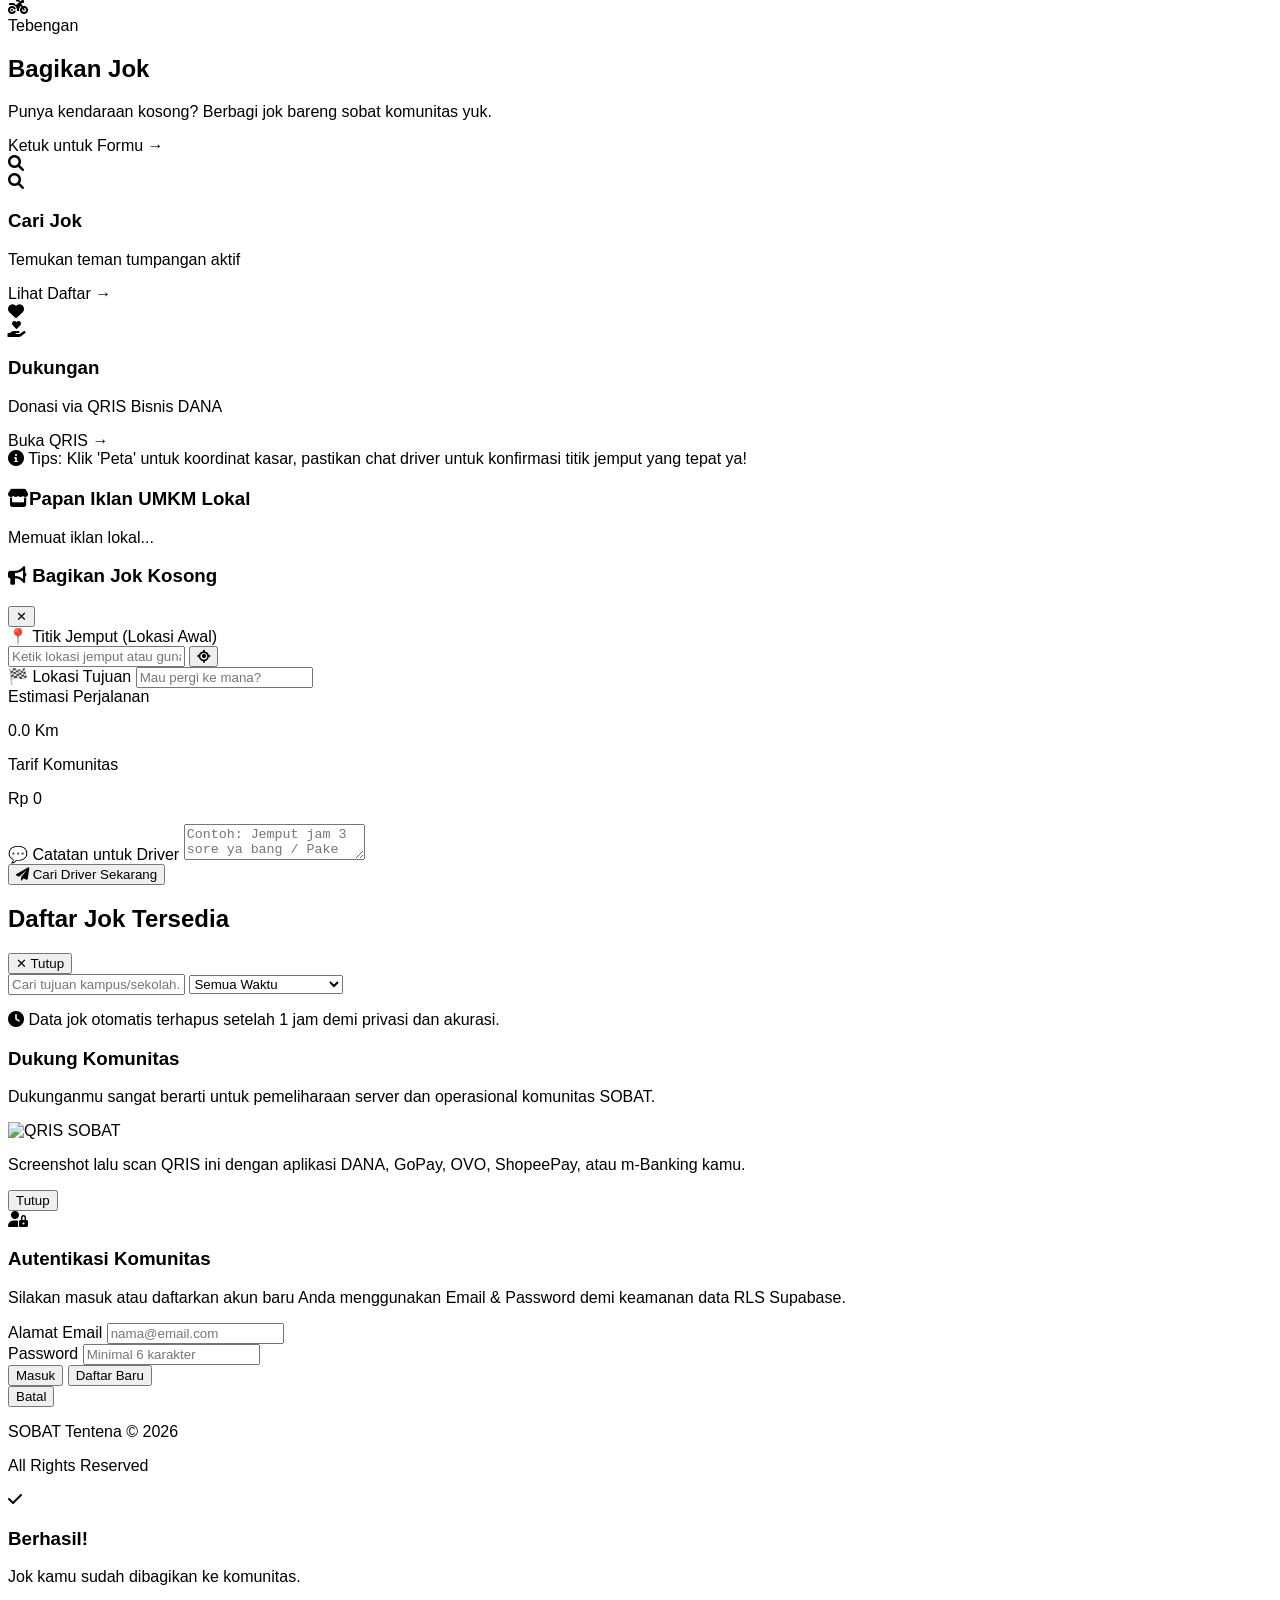
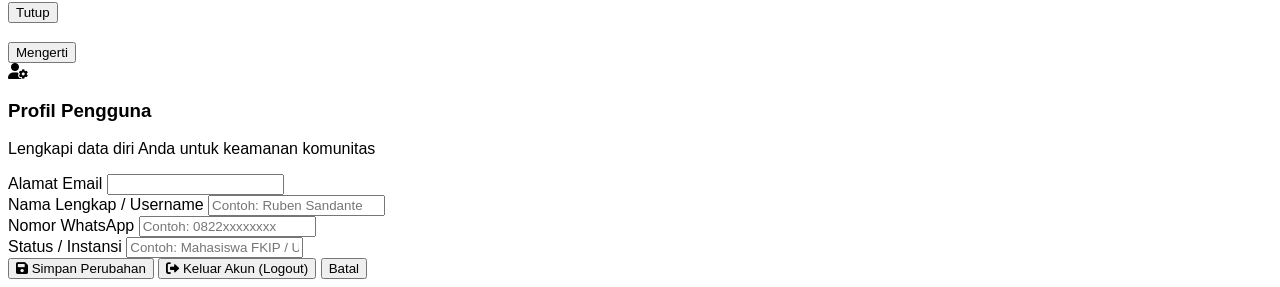
==== commit c0e8035d: "Revise ride-sharing form layout and fields Updated the form for sharing rides with new fields and im" ====
--- a/index.html
+++ b/index.html
@@ -115,59 +115,49 @@
                 <h3 class="font-black text-gray-800 text-lg flex items-center gap-2"><i class="fa-solid fa-bullhorn text-blue-600"></i> Bagikan Jok Kosong</h3>
                 <button onclick="tutupFormBagikan()" class="text-gray-400 hover:text-gray-600 text-xl font-bold p-1">✕</button>
             </div>
-            
-            <form id="nebengForm" class="space-y-4">
-                <div>
-                    <label class="text-xs font-bold text-gray-500 uppercase tracking-wider">Nama Panggilan</label>
-                    <input type="text" name="Nama" class="w-full mt-1 p-3 border border-gray-200 rounded-xl bg-gray-50 outline-none focus:border-blue-500" placeholder="Contoh: Sobat" required>
-                </div>
-                <div>
-                    <label class="text-xs font-bold text-gray-500 uppercase tracking-wider">Tujuan</label>
-                    <select name="Tujuan" class="w-full mt-1 p-3 border border-gray-200 rounded-xl bg-gray-50 outline-none focus:border-blue-500" required>
-                        <option value="UNKRIT">Universitas Kristen Tentena</option>
-                        <option value="STT">Sekolah Tinggi Teologi Tentena</option>
-                        <option value="SMAN 1">SMAN 1 Pamona Utara</option>
-                        <option value="SMA GKST 1">SMA GKST 1 Tentena</option>
-                        <option value="SMA GKST 2">SMA GKST 2 Tentena</option>
-                        <option value="SMK GKST 1">SMK GKST 1 Tentena</option>
-                        <option value="SMK GKST 2">SMK GKST 2 Tentena</option>
-                        <option value="SMK Eklesia">SMK Teknik Eklesia Tentena</option>
-                    </select>
-                </div>
-                <div>
-                    <label class="text-xs font-bold text-gray-500 uppercase tracking-wider">TITIK DRIVER (GPS)</label>
-                    <button type="button" id="btn-lokasi" onclick="getLokasiOtomatis()" class="w-full mt-1 bg-gray-50 border border-dashed border-gray-300 py-3 rounded-xl text-blue-600 font-semibold text-sm hover:bg-blue-50 transition">
-                        <span id="icon-lokasi"><i class="fa-solid fa-location-dot mr-2"></i></span> 
-                        <span id="text-lokasi">Dapatkan Lokasi Saya</span>
-                    </button>
-                    <input type="text" name="Titik Jemput" id="geo-link" class="w-full mt-2 p-2 border rounded-lg text-xs bg-gray-100" readonly required>
-                </div>
-                <div>
-                    <label class="text-xs font-bold text-gray-500 uppercase tracking-wider">Tarif (Rp)</label>
-                    <input type="number" name="Tarif" min="2000" max="15000" class="w-full mt-1 p-3 border border-gray-200 rounded-xl bg-gray-50 outline-none focus:border-blue-500" placeholder="Contoh: 5000" required>
-                    <p class="text-[10px] text-blue-600 mt-1 italic">
-                        Kontribusi solidaritas: Rp2.000 - Rp15.000. Berbagi jok, berbagi beban, demi kemudahan kita bersama.
-                    </p>
-                </div>
-                <div class="grid grid-cols-2 gap-3">
-                    <div>
-                        <label class="text-xs font-bold text-gray-500 uppercase tracking-wider">Jam</label>
-                        <input type="tel" name="Jam Berangkat" id="input-jam" maxlength="5" inputmode="numeric" class="w-full mt-1 p-3 border border-gray-200 rounded-xl bg-gray-50" placeholder="07.00" onkeyup="formatJam(this)" required>
-                    </div>
-                    <div>
-                        <label class="text-xs font-bold text-gray-500 uppercase tracking-wider">No. WhatsApp</label>
-                        <input type="text" name="No WA" id="no-wa" placeholder="+62 8xx..." inputmode="numeric" pattern="[0-9\+\s]*" class="w-full mt-1 p-3 border rounded-xl bg-gray-50" oninput="formatWA(this)" maxlength="18" required>
-                    </div>
-                </div>
-
-                <button type="submit" class="w-full bg-blue-600 text-white py-4 rounded-xl font-bold shadow-md hover:bg-blue-700 transition active:scale-95 flex items-center justify-center text-base">
-                    <i class="fa-solid fa-rocket mr-2"></i> <span>Mulai Bagikan Jok</span>
-                </button>
-                
-                <div class="text-[10px] text-gray-500 bg-gray-50 p-3 rounded-xl border border-gray-200">
-                    <p><b>Catatan Keselamatan:</b> Pengguna wajib setuju keselamatan adalah tanggung jawab pribadi. Pastikan pengemudi memiliki SIM, menggunakan helm, serta mematuhi aturan lalu lintas.</p>
-                </div>
-            </form>
+          <!-- 📝 FORM NYARI TEBENGAN BARU (ALA GOJEK) -->
+<form id="nebengForm" class="space-y-4">
+    <!-- Kolom Titik Jemput -->
+    <div>
+        <label class="text-[10px] font-bold text-gray-400 uppercase tracking-wider block">📍 Titik Jemput (Lokasi Awal)</label>
+        <div class="relative mt-1">
+            <input type="text" id="input-jemput" placeholder="Ketik lokasi jemput atau gunakan lokasi GPS..." class="w-full px-4 py-3 bg-gray-50 text-gray-800 rounded-xl text-sm font-medium border border-gray-200 focus:border-blue-500 focus:bg-white outline-none transition pr-10" required>
+            <button type="button" onclick="getLokasiOtomatisGojek()" class="absolute right-2 top-1/2 -translate-y-1/2 text-blue-500 hover:text-blue-700 p-1">
+                <i class="fa-solid fa-location-crosshairs text-lg"></i>
+            </button>
+        </div>
+    </div>
+
+    <!-- Kolom Lokasi Tujuan -->
+    <div>
+        <label class="text-[10px] font-bold text-gray-400 uppercase tracking-wider block">🏁 Lokasi Tujuan</label>
+        <input type="text" id="input-tujuan" placeholder="Mau pergi ke mana?" class="w-full mt-1 px-4 py-3 bg-gray-50 text-gray-800 rounded-xl text-sm font-medium border border-gray-200 focus:border-blue-500 focus:bg-white outline-none transition" required>
+    </div>
+
+    <!-- Kotak Tampilan Estimasi Rute & Biaya (Muncul Otomatis) -->
+    <div id="box-estimasi" class="hidden bg-blue-50 border border-blue-100 rounded-2xl p-4 flex justify-between items-center animate-fade-in">
+        <div>
+            <span class="text-[10px] font-bold text-blue-400 uppercase tracking-wider">Estimasi Perjalanan</span>
+            <p id="txt-jarak" class="text-sm font-black text-gray-800">0.0 Km</p>
+        </div>
+        <div class="text-right">
+            <span class="text-[10px] font-bold text-blue-400 uppercase tracking-wider">Tarif Komunitas</span>
+            <p id="txt-biaya" class="text-lg font-black text-blue-600">Rp 0</p>
+        </div>
+    </div>
+
+    <!-- Kolom Catatan / Pesan Pengemudi -->
+    <div>
+        <label class="text-[10px] font-bold text-gray-400 uppercase tracking-wider block">💬 Catatan untuk Driver</label>
+        <textarea id="input-catatan" rows="2" placeholder="Contoh: Jemput jam 3 sore ya bang / Pake baju hitam depan alfa..." class="w-full mt-1 px-4 py-2.5 bg-gray-50 text-gray-800 rounded-xl text-sm font-medium border border-gray-200 focus:border-blue-500 focus:bg-white outline-none transition resize-none"></textarea>
+    </div>
+
+    <!-- Tombol Submit Kirim Orderan -->
+    <button type="submit" id="btn-submit-order" class="w-full bg-blue-600 text-white py-3.5 rounded-xl font-bold hover:bg-blue-700 transition active:scale-95 text-sm shadow-md shadow-blue-100 flex items-center justify-center gap-2">
+        <i class="fa-solid fa-paper-plane"></i> Cari Driver Sekarang
+    </button>
+</form>  
+  
         </div>
     </div>
 
@@ -374,5 +364,6 @@
             </div>
         </div>
     </div>
+    <script src="https://maps.googleapis.com/maps/api/js?key=API_KEY_GOOGLE_MAMU&libraries=places"></script>
 </body>
 </html>
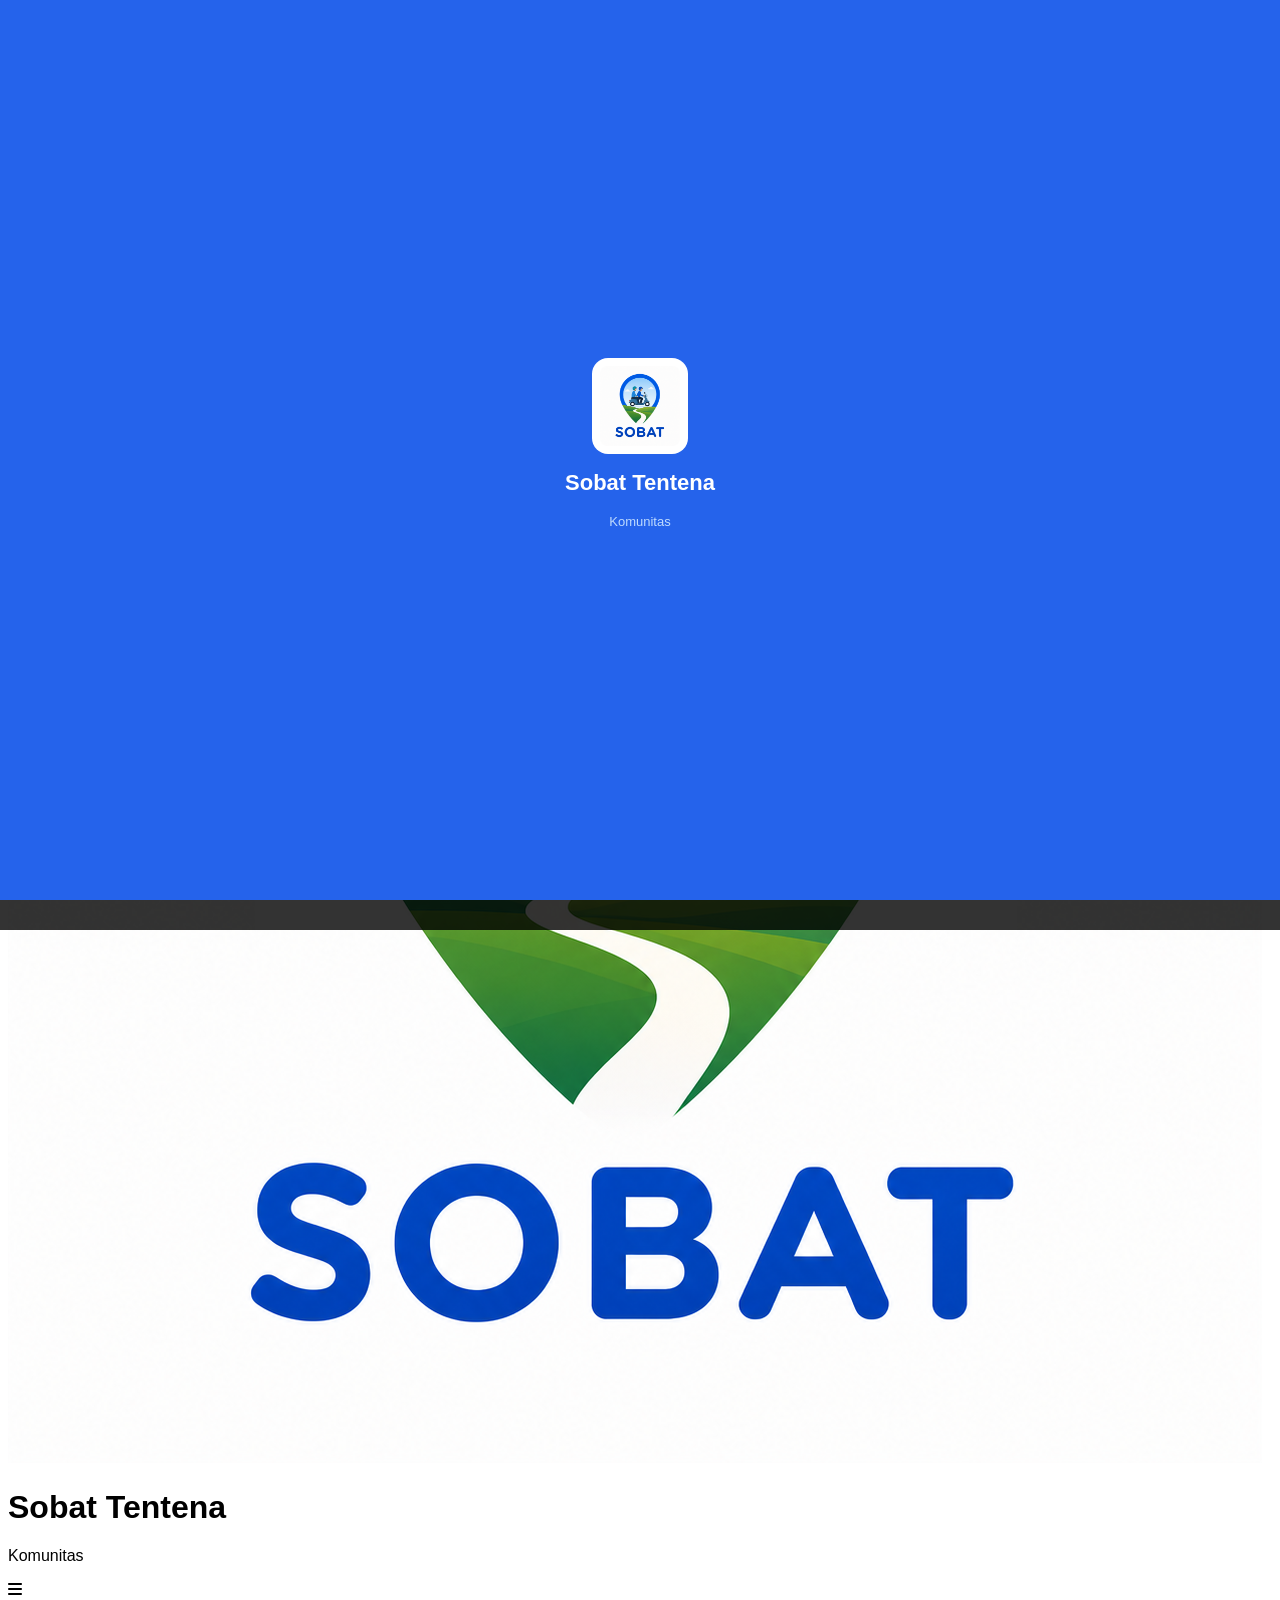
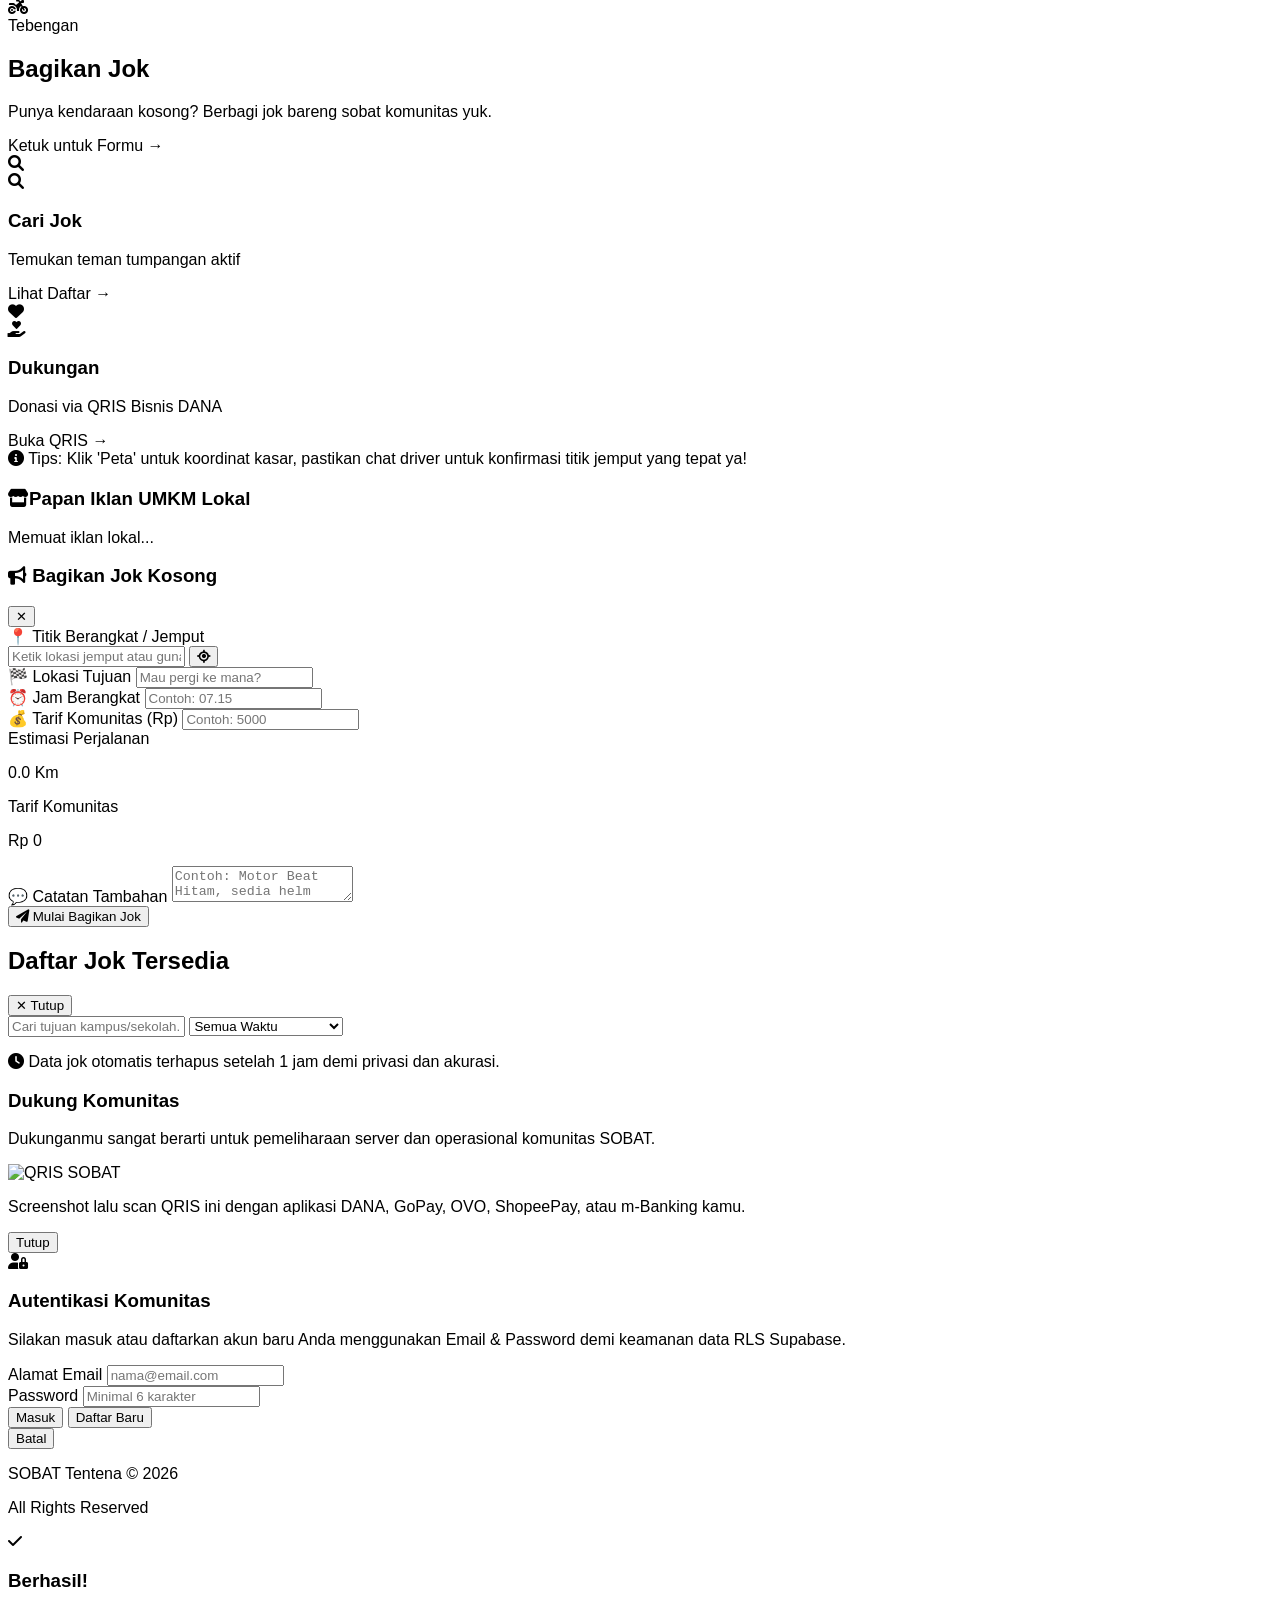
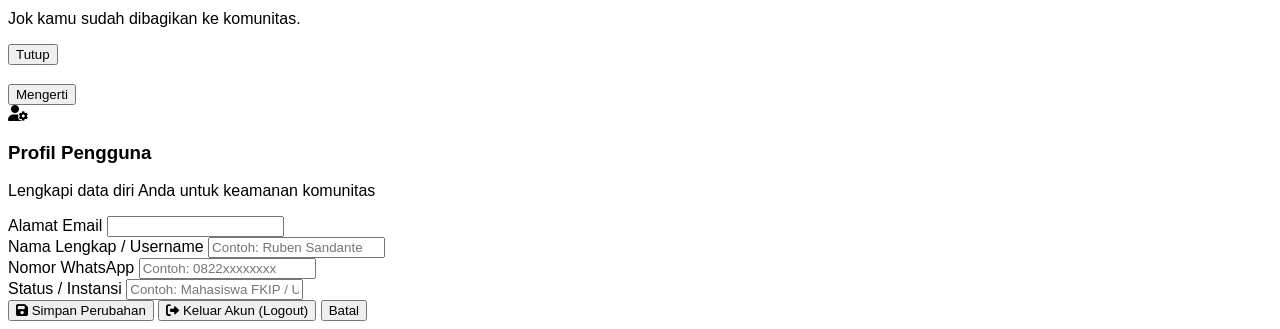
==== commit ea9c61e2: "Update form labels and placeholders for clarity" ====
--- a/index.html
+++ b/index.html
@@ -117,24 +117,33 @@
             </div>
           <!-- 📝 FORM NYARI TEBENGAN BARU (ALA GOJEK) -->
 <form id="nebengForm" class="space-y-4">
-    <!-- Kolom Titik Jemput -->
     <div>
-        <label class="text-[10px] font-bold text-gray-400 uppercase tracking-wider block">📍 Titik Jemput (Lokasi Awal)</label>
+        <label class="text-[10px] font-bold text-gray-400 uppercase tracking-wider block">📍 Titik Berangkat / Jemput</label>
         <div class="relative mt-1">
-            <input type="text" id="input-jemput" placeholder="Ketik lokasi jemput atau gunakan lokasi GPS..." class="w-full px-4 py-3 bg-gray-50 text-gray-800 rounded-xl text-sm font-medium border border-gray-200 focus:border-blue-500 focus:bg-white outline-none transition pr-10" required>
+            <input type="text" id="input-jemput" name="Titik Jemput" placeholder="Ketik lokasi jemput atau gunakan lokasi GPS..." class="w-full px-4 py-3 bg-gray-50 text-gray-800 rounded-xl text-sm font-medium border border-gray-200 focus:border-blue-500 focus:bg-white outline-none transition pr-10" required>
             <button type="button" onclick="getLokasiOtomatisGojek()" class="absolute right-2 top-1/2 -translate-y-1/2 text-blue-500 hover:text-blue-700 p-1">
                 <i class="fa-solid fa-location-crosshairs text-lg"></i>
             </button>
         </div>
     </div>
 
-    <!-- Kolom Lokasi Tujuan -->
     <div>
         <label class="text-[10px] font-bold text-gray-400 uppercase tracking-wider block">🏁 Lokasi Tujuan</label>
-        <input type="text" id="input-tujuan" placeholder="Mau pergi ke mana?" class="w-full mt-1 px-4 py-3 bg-gray-50 text-gray-800 rounded-xl text-sm font-medium border border-gray-200 focus:border-blue-500 focus:bg-white outline-none transition" required>
-    </div>
-
-    <!-- Kotak Tampilan Estimasi Rute & Biaya (Muncul Otomatis) -->
+        <input type="text" id="input-tujuan" name="Tujuan" placeholder="Mau pergi ke mana?" class="w-full mt-1 px-4 py-3 bg-gray-50 text-gray-800 rounded-xl text-sm font-medium border border-gray-200 focus:border-blue-500 focus:bg-white outline-none transition" required>
+    </div>
+
+    <div class="grid grid-cols-2 gap-3">
+        <div>
+            <label class="text-[10px] font-bold text-gray-400 uppercase tracking-wider block">⏰ Jam Berangkat</label>
+            <input type="text" id="input-jam" name="Jam Berangkat" onkeyup="formatJam(this)" placeholder="Contoh: 07.15" class="w-full mt-1 px-4 py-3 bg-gray-50 text-gray-800 rounded-xl text-sm font-medium border border-gray-200 focus:border-blue-500 focus:bg-white outline-none transition" required>
+        </div>
+
+        <div>
+            <label class="text-[10px] font-bold text-gray-400 uppercase tracking-wider block">💰 Tarif Komunitas (Rp)</label>
+            <input type="number" id="input-tarif" name="Tarif" placeholder="Contoh: 5000" class="w-full mt-1 px-4 py-3 bg-gray-50 text-gray-800 rounded-xl text-sm font-medium border border-gray-200 focus:border-blue-500 focus:bg-white outline-none transition" required>
+        </div>
+    </div>
+
     <div id="box-estimasi" class="hidden bg-blue-50 border border-blue-100 rounded-2xl p-4 flex justify-between items-center animate-fade-in">
         <div>
             <span class="text-[10px] font-bold text-blue-400 uppercase tracking-wider">Estimasi Perjalanan</span>
@@ -146,17 +155,15 @@
         </div>
     </div>
 
-    <!-- Kolom Catatan / Pesan Pengemudi -->
     <div>
-        <label class="text-[10px] font-bold text-gray-400 uppercase tracking-wider block">💬 Catatan untuk Driver</label>
-        <textarea id="input-catatan" rows="2" placeholder="Contoh: Jemput jam 3 sore ya bang / Pake baju hitam depan alfa..." class="w-full mt-1 px-4 py-2.5 bg-gray-50 text-gray-800 rounded-xl text-sm font-medium border border-gray-200 focus:border-blue-500 focus:bg-white outline-none transition resize-none"></textarea>
-    </div>
-
-    <!-- Tombol Submit Kirim Orderan -->
+        <label class="text-[10px] font-bold text-gray-400 uppercase tracking-wider block">💬 Catatan Tambahan</label>
+        <textarea id="input-catatan" name="Catatan" rows="2" placeholder="Contoh: Motor Beat Hitam, sedia helm cadangan..." class="w-full mt-1 px-4 py-2.5 bg-gray-50 text-gray-800 rounded-xl text-sm font-medium border border-gray-200 focus:border-blue-500 focus:bg-white outline-none transition resize-none"></textarea>
+    </div>
+
     <button type="submit" id="btn-submit-order" class="w-full bg-blue-600 text-white py-3.5 rounded-xl font-bold hover:bg-blue-700 transition active:scale-95 text-sm shadow-md shadow-blue-100 flex items-center justify-center gap-2">
-        <i class="fa-solid fa-paper-plane"></i> Cari Driver Sekarang
+        <i class="fa-solid fa-paper-plane"></i> Mulai Bagikan Jok
     </button>
-</form>  
+</form>
   
         </div>
     </div>
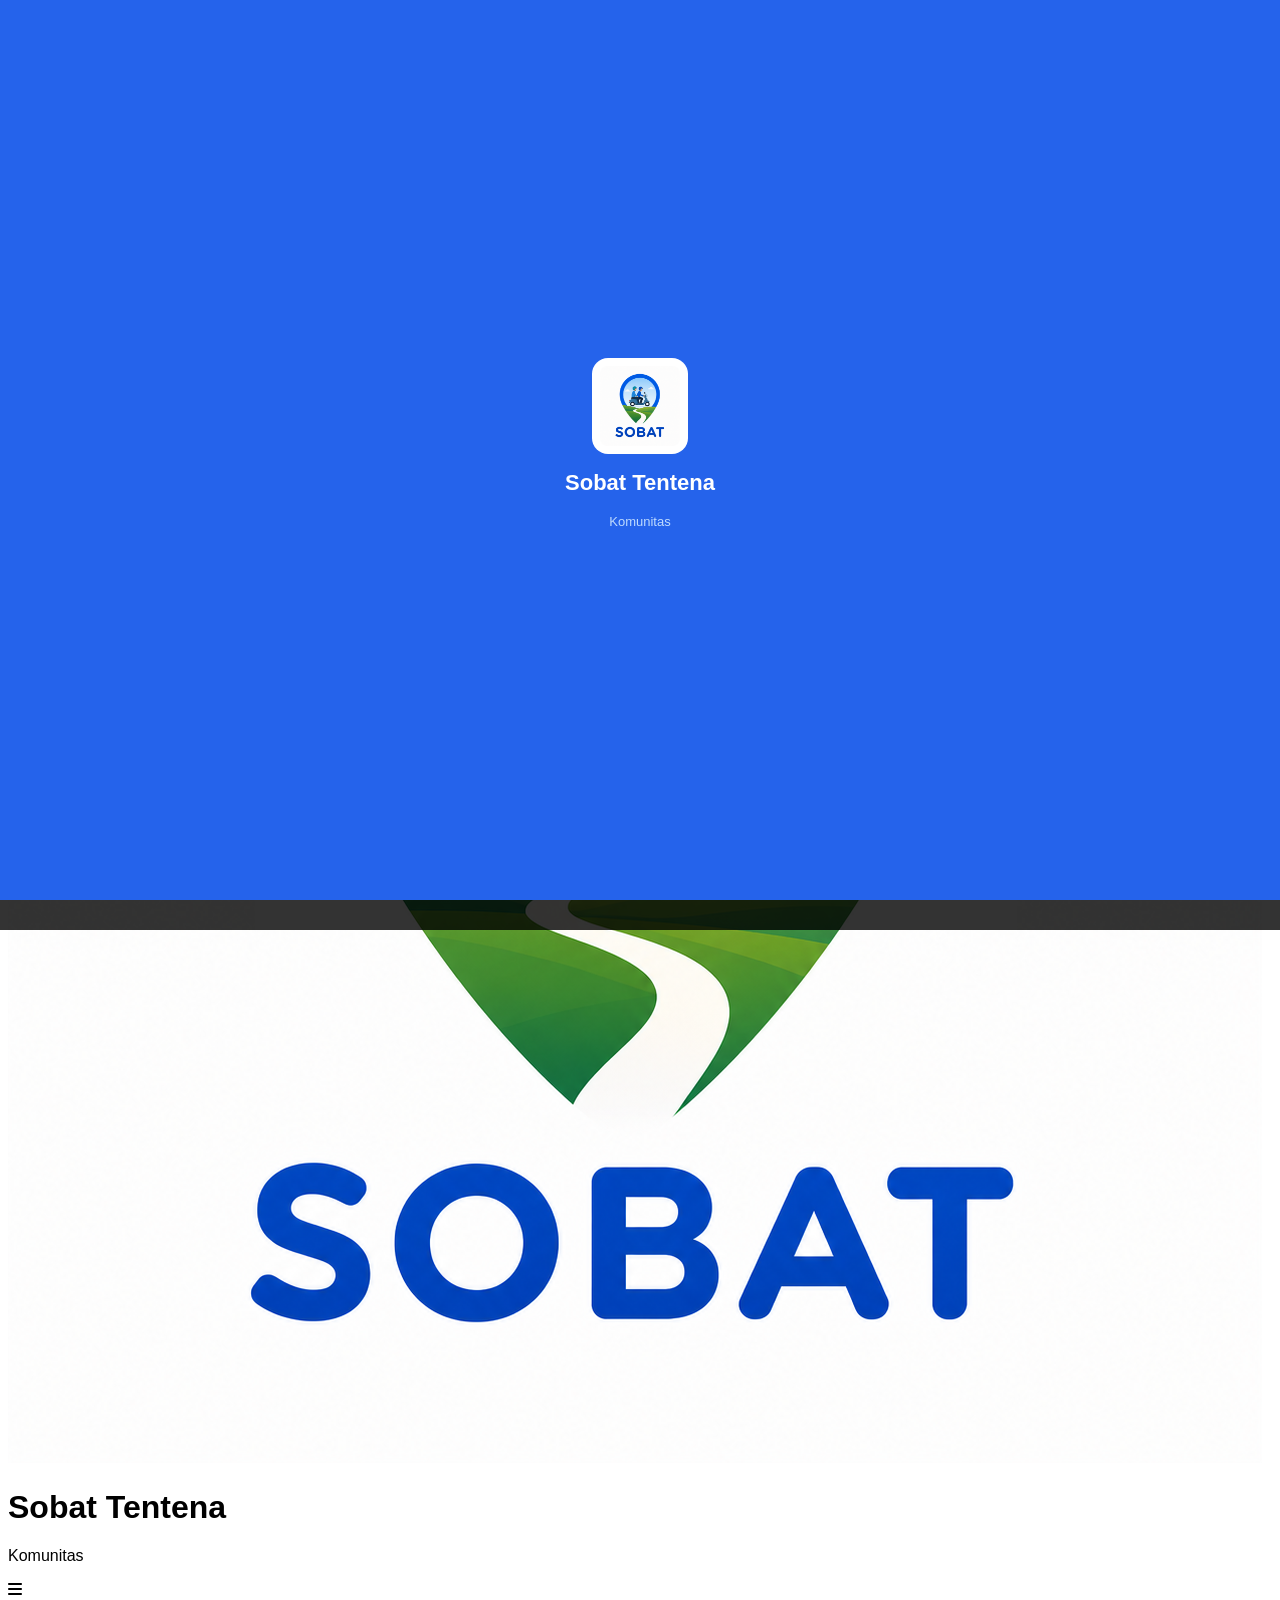
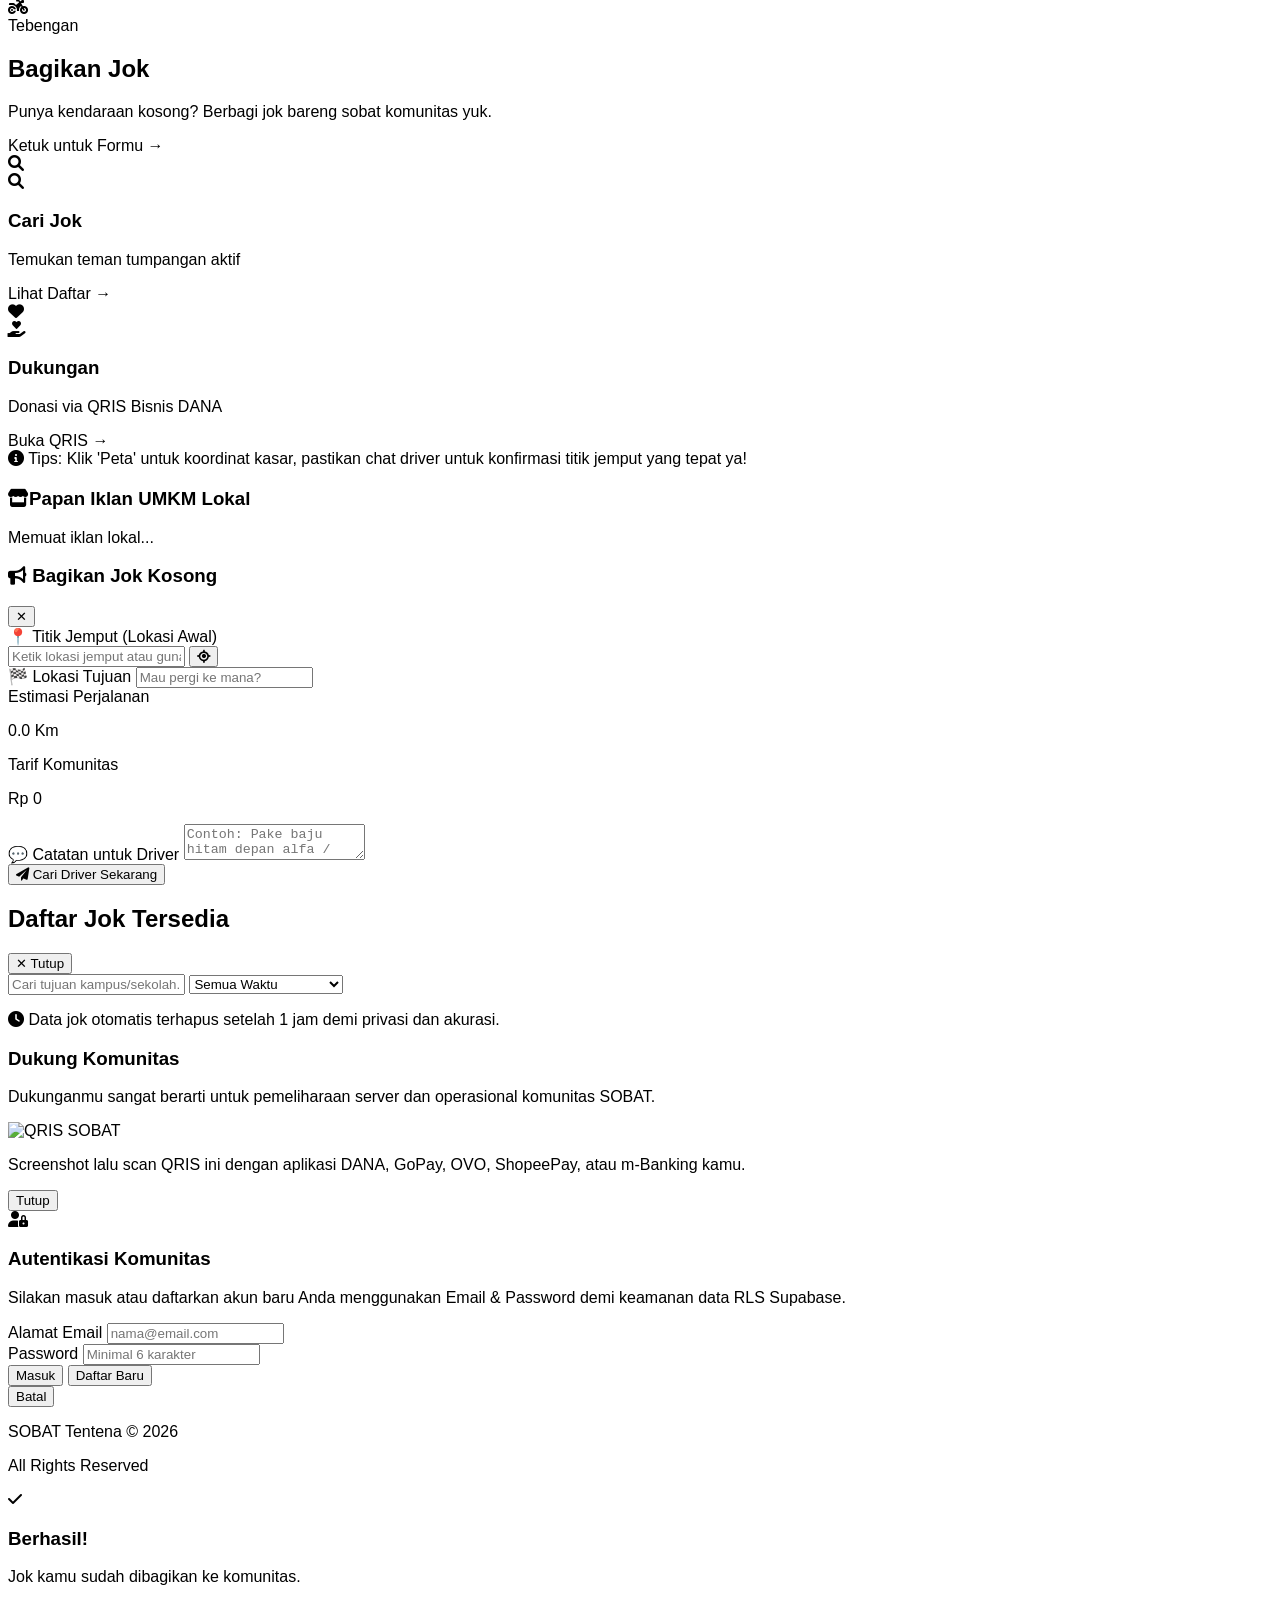
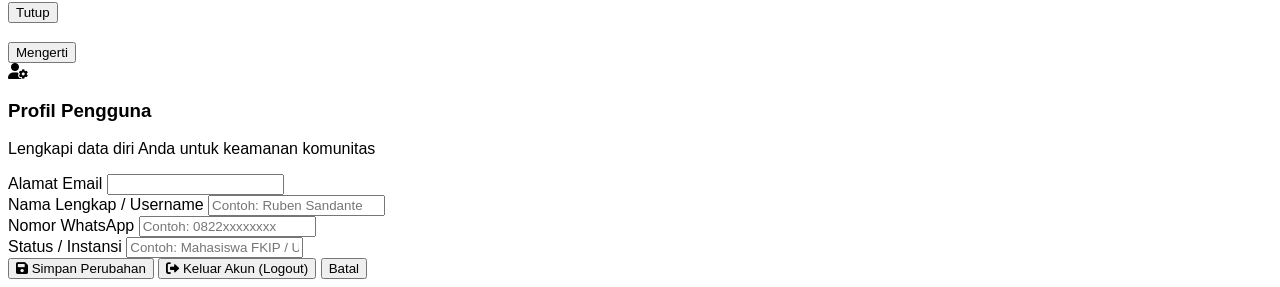
==== commit eb0823f1: "Update form labels and button text in index.html" ====
--- a/index.html
+++ b/index.html
@@ -118,7 +118,7 @@
           <!-- 📝 FORM NYARI TEBENGAN BARU (ALA GOJEK) -->
 <form id="nebengForm" class="space-y-4">
     <div>
-        <label class="text-[10px] font-bold text-gray-400 uppercase tracking-wider block">📍 Titik Berangkat / Jemput</label>
+        <label class="text-[10px] font-bold text-gray-400 uppercase tracking-wider block">📍 Titik Jemput (Lokasi Awal)</label>
         <div class="relative mt-1">
             <input type="text" id="input-jemput" name="Titik Jemput" placeholder="Ketik lokasi jemput atau gunakan lokasi GPS..." class="w-full px-4 py-3 bg-gray-50 text-gray-800 rounded-xl text-sm font-medium border border-gray-200 focus:border-blue-500 focus:bg-white outline-none transition pr-10" required>
             <button type="button" onclick="getLokasiOtomatisGojek()" class="absolute right-2 top-1/2 -translate-y-1/2 text-blue-500 hover:text-blue-700 p-1">
@@ -132,18 +132,6 @@
         <input type="text" id="input-tujuan" name="Tujuan" placeholder="Mau pergi ke mana?" class="w-full mt-1 px-4 py-3 bg-gray-50 text-gray-800 rounded-xl text-sm font-medium border border-gray-200 focus:border-blue-500 focus:bg-white outline-none transition" required>
     </div>
 
-    <div class="grid grid-cols-2 gap-3">
-        <div>
-            <label class="text-[10px] font-bold text-gray-400 uppercase tracking-wider block">⏰ Jam Berangkat</label>
-            <input type="text" id="input-jam" name="Jam Berangkat" onkeyup="formatJam(this)" placeholder="Contoh: 07.15" class="w-full mt-1 px-4 py-3 bg-gray-50 text-gray-800 rounded-xl text-sm font-medium border border-gray-200 focus:border-blue-500 focus:bg-white outline-none transition" required>
-        </div>
-
-        <div>
-            <label class="text-[10px] font-bold text-gray-400 uppercase tracking-wider block">💰 Tarif Komunitas (Rp)</label>
-            <input type="number" id="input-tarif" name="Tarif" placeholder="Contoh: 5000" class="w-full mt-1 px-4 py-3 bg-gray-50 text-gray-800 rounded-xl text-sm font-medium border border-gray-200 focus:border-blue-500 focus:bg-white outline-none transition" required>
-        </div>
-    </div>
-
     <div id="box-estimasi" class="hidden bg-blue-50 border border-blue-100 rounded-2xl p-4 flex justify-between items-center animate-fade-in">
         <div>
             <span class="text-[10px] font-bold text-blue-400 uppercase tracking-wider">Estimasi Perjalanan</span>
@@ -156,15 +144,14 @@
     </div>
 
     <div>
-        <label class="text-[10px] font-bold text-gray-400 uppercase tracking-wider block">💬 Catatan Tambahan</label>
-        <textarea id="input-catatan" name="Catatan" rows="2" placeholder="Contoh: Motor Beat Hitam, sedia helm cadangan..." class="w-full mt-1 px-4 py-2.5 bg-gray-50 text-gray-800 rounded-xl text-sm font-medium border border-gray-200 focus:border-blue-500 focus:bg-white outline-none transition resize-none"></textarea>
+        <label class="text-[10px] font-bold text-gray-400 uppercase tracking-wider block">💬 Catatan untuk Driver</label>
+        <textarea id="input-catatan" name="Catatan" rows="2" placeholder="Contoh: Pake baju hitam depan alfa / bawa helm dua ya bang..." class="w-full mt-1 px-4 py-2.5 bg-gray-50 text-gray-800 rounded-xl text-sm font-medium border border-gray-200 focus:border-blue-500 focus:bg-white outline-none transition resize-none"></textarea>
     </div>
 
     <button type="submit" id="btn-submit-order" class="w-full bg-blue-600 text-white py-3.5 rounded-xl font-bold hover:bg-blue-700 transition active:scale-95 text-sm shadow-md shadow-blue-100 flex items-center justify-center gap-2">
-        <i class="fa-solid fa-paper-plane"></i> Mulai Bagikan Jok
+        <i class="fa-solid fa-paper-plane"></i> Cari Driver Sekarang
     </button>
 </form>
-  
         </div>
     </div>
 
